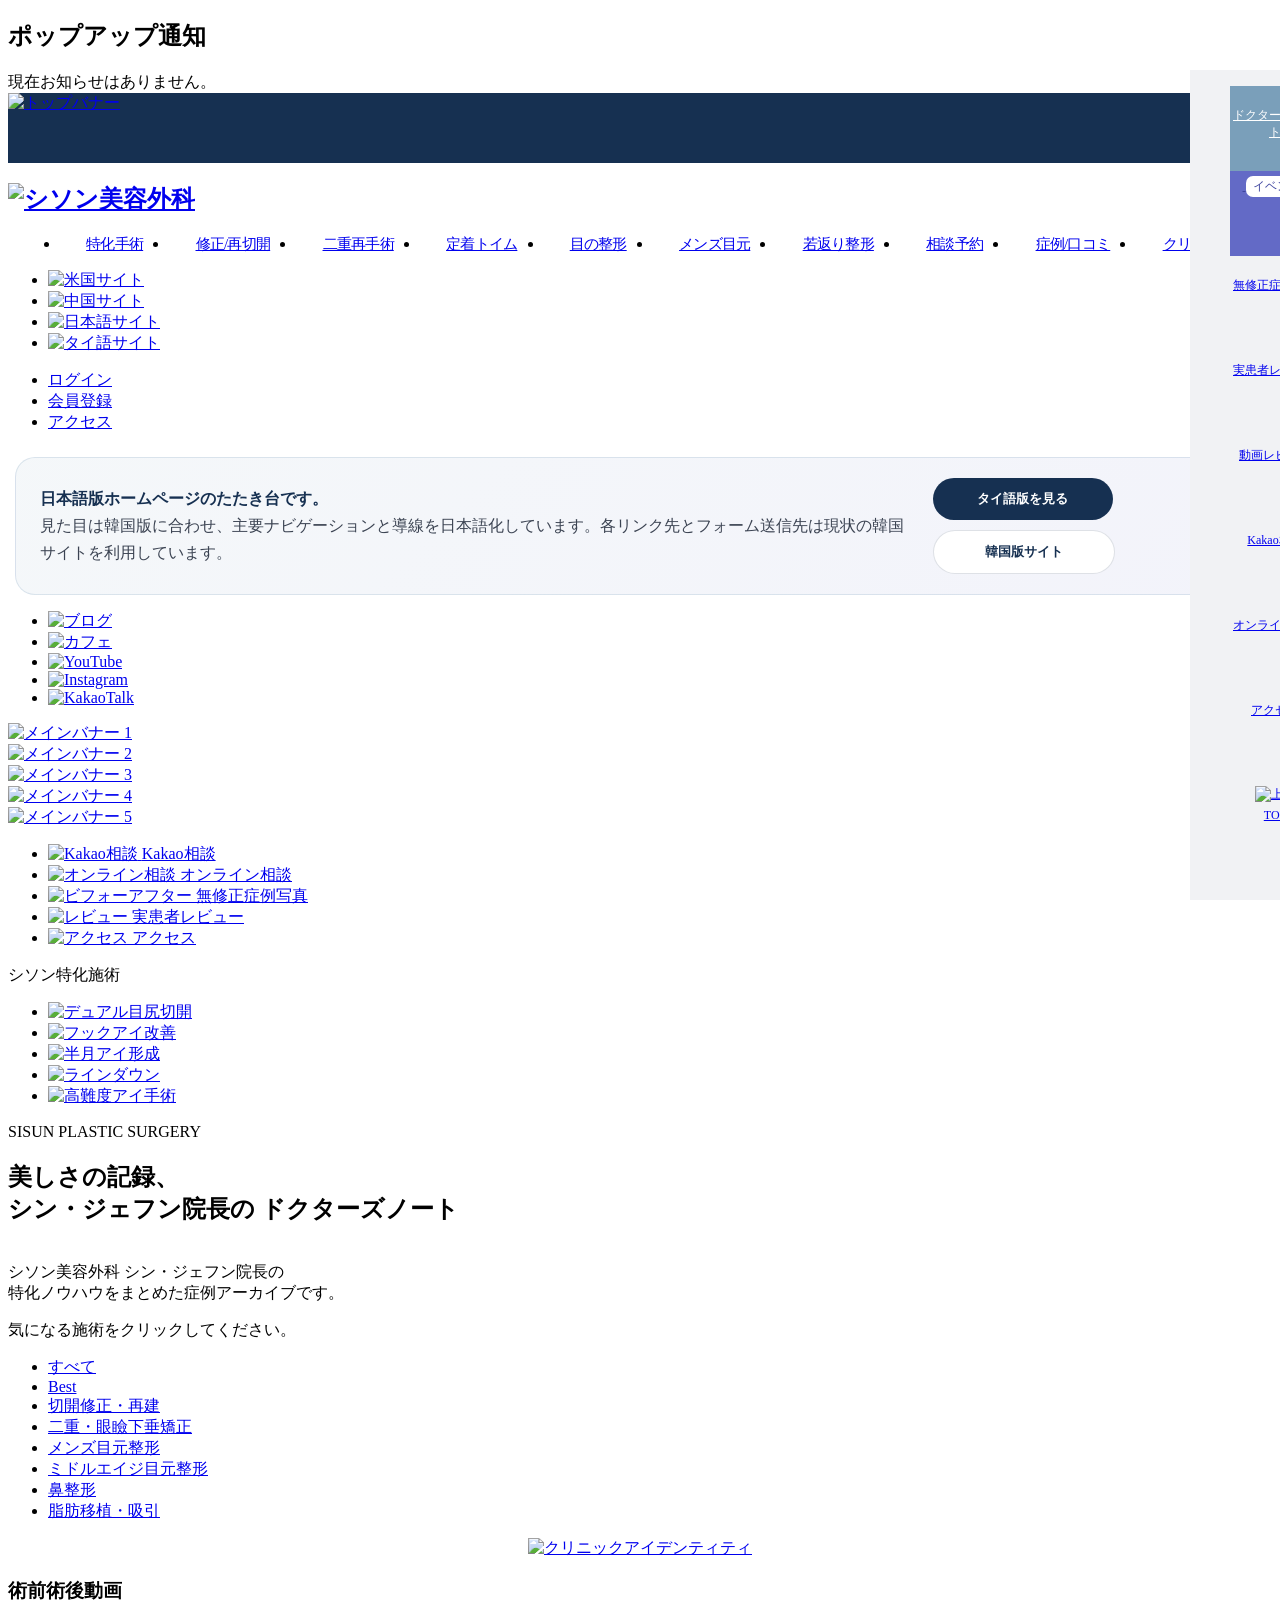
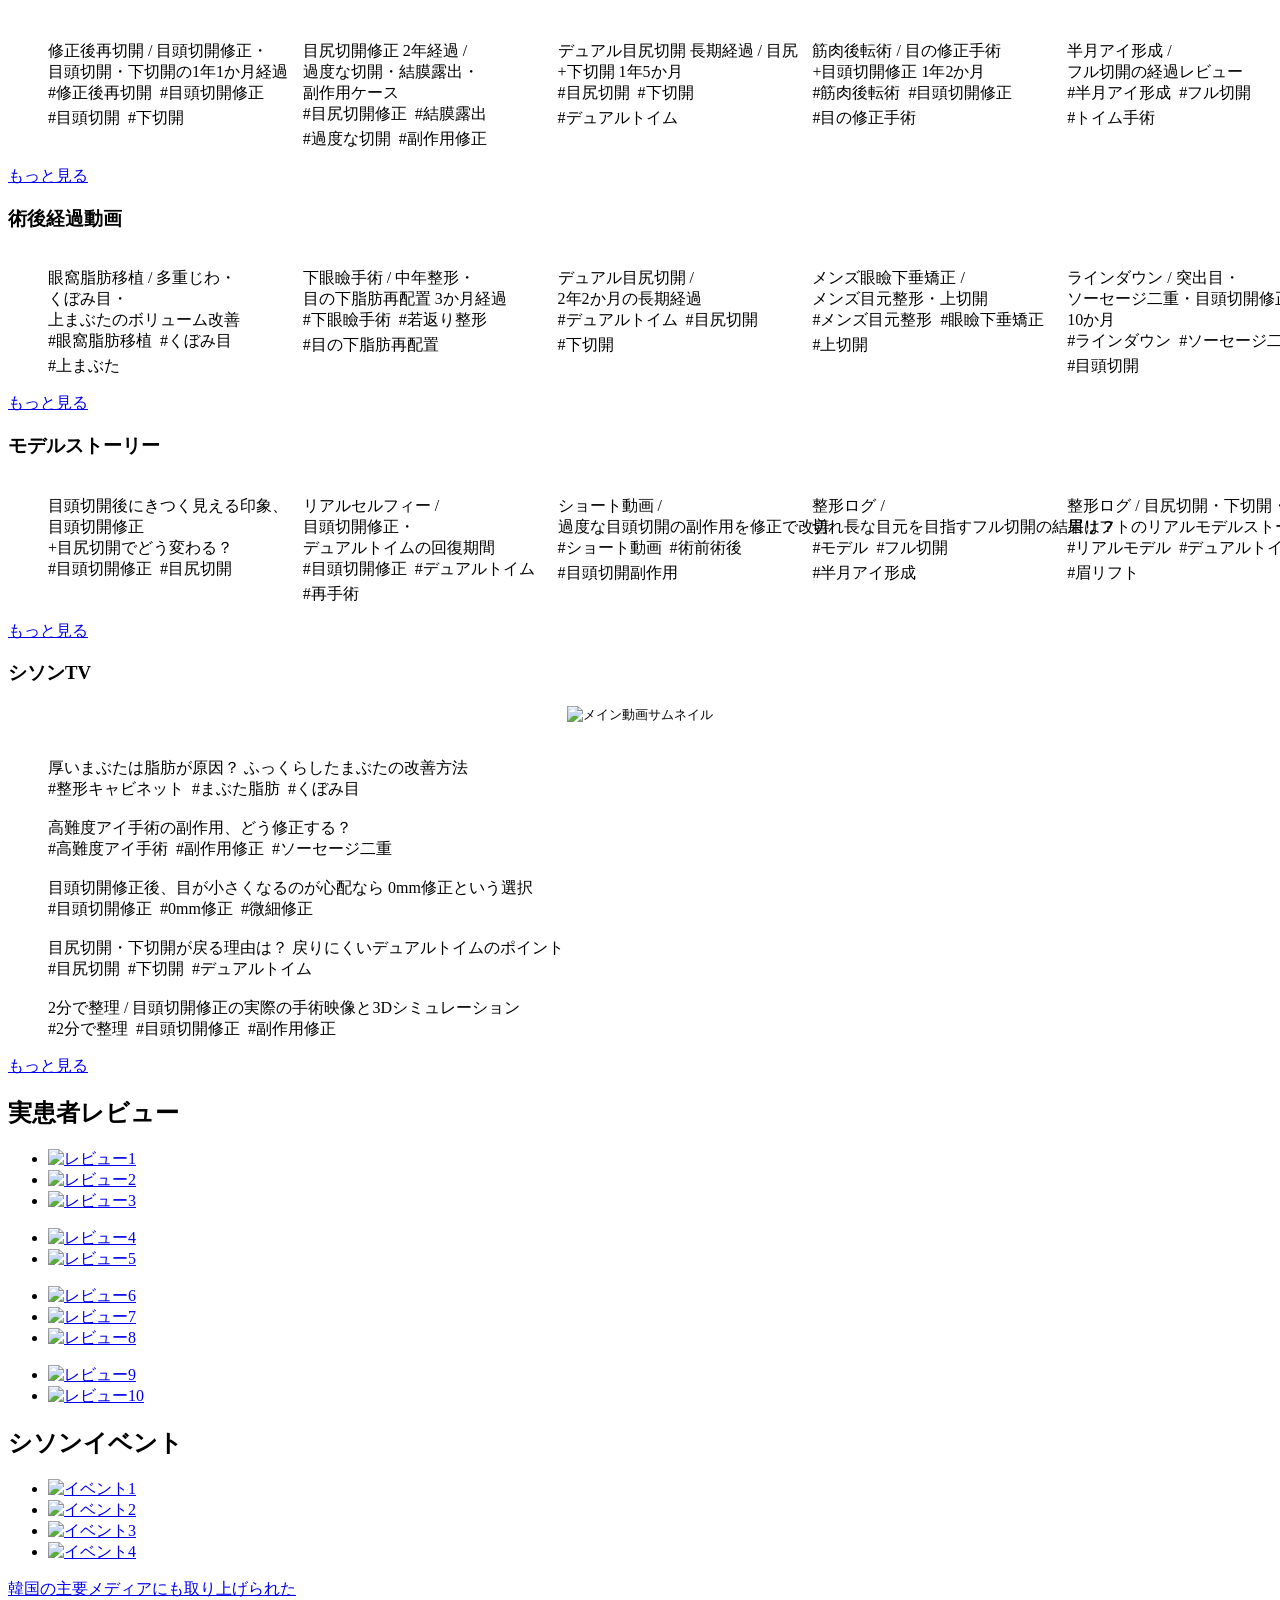
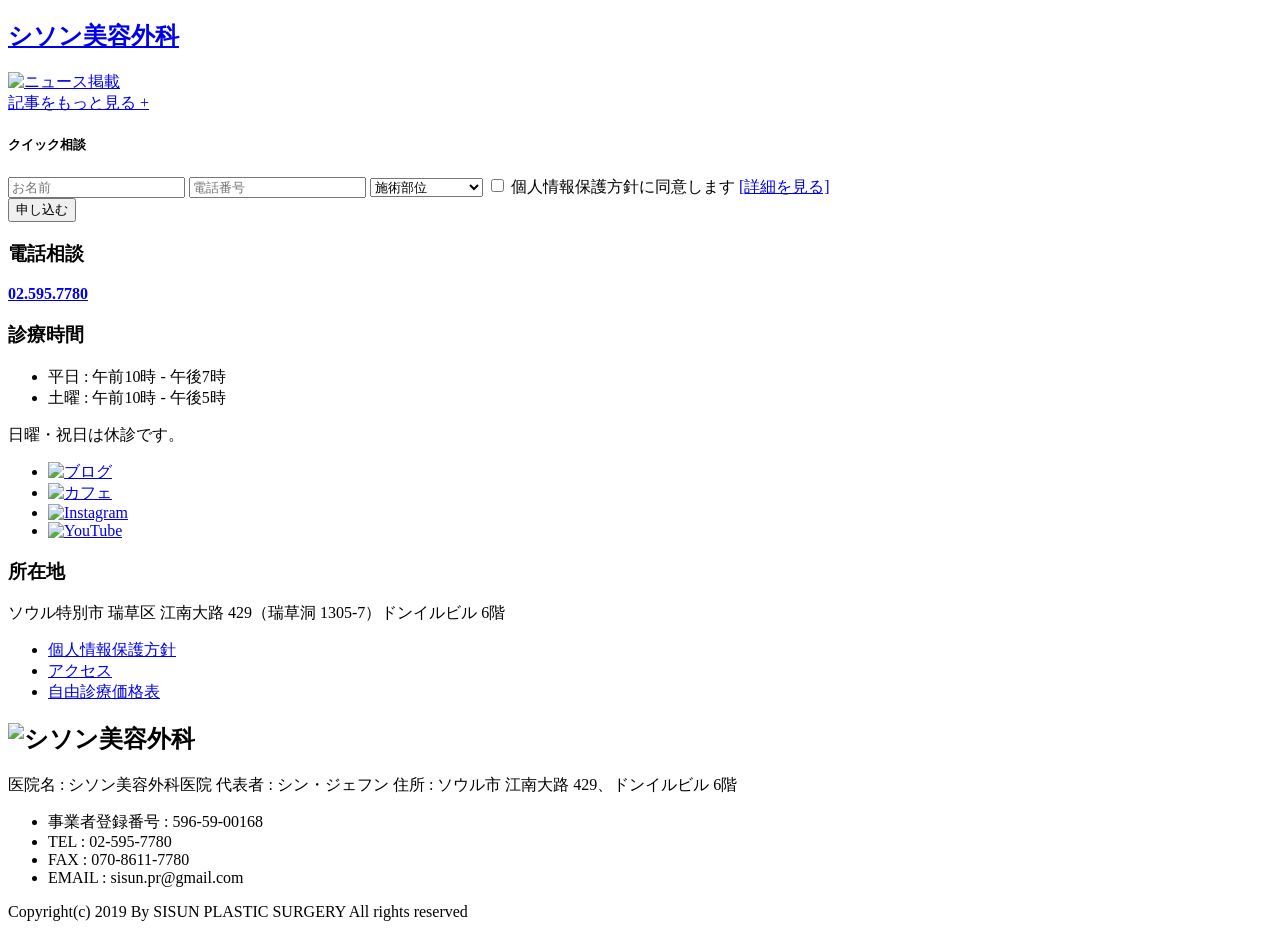
==== index-ja.html @ e55484e7 "feat: 韓国美容外科サイトの日本語・タイ語ローカライズ版を追加 ランディングページ、日本語版(index-ja.html)、タイ語版(index-th.html)を作成。 構成・デザインは韓国語オ" ====
<!doctype html>
<html lang="ja">
<head>
  <meta charset="utf-8">
  <meta http-equiv="X-UA-Compatible" content="IE=Edge">
  <meta name="viewport" content="width=device-width, initial-scale=1.0">
  <title>目の修正手術 シソン美容外科 | 日本語版</title>
  <meta name="description" content="口コミで選ばれる目元専門クリニック。目頭切開修正、目尻切開修正、長期維持トイム、目の修正手術まで、シン・ジェフン院長の高難度アイサージェリー。">
  <link rel="shortcut icon" href="https://sisunps.com/favicon/favicon.ico">
  <link rel="stylesheet" href="https://sisunps.com/theme/sisun_v1/css/reset.css?ver=170901">
  <link rel="stylesheet" href="https://sisunps.com/theme/sisun_v1/css/layout.css?ver=20260402215044">
  <link rel="stylesheet" href="https://sisunps.com/theme/sisun_v1/css/style.css?ver=20260402215044">
  <link rel="stylesheet" href="https://sisunps.com/theme/sisun_v1/css/pc.css?_=20210422">
  <link rel="stylesheet" href="https://unpkg.com/swiper/swiper-bundle.min.css?ver=220313">
  <link rel="stylesheet" href="https://sisunps.com/theme/sisun_v1/skin/latest/main_media_review/style.css?ver=220313">
  <link rel="stylesheet" href="https://sisunps.com/theme/sisun_v1/skin/latest/main_media_operation_progress/style.css?ver=220313">
  <link rel="stylesheet" href="https://sisunps.com/theme/sisun_v1/skin/latest/main_media_review_model/style.css?ver=220313">
  <link rel="stylesheet" href="https://sisunps.com/theme/sisun_v1/skin/latest/main_sisuntv/style.css?ver=220313">
  <link rel="stylesheet" href="https://sisunps.com/theme/sisun_v1/css/fonts.css?ver=170901">
  <link rel="stylesheet" href="https://sisunps.com/theme/sisun_v1/css/font-awesome.min.css?ver=170901">
  <link rel="stylesheet" href="https://sisunps.com/theme/sisun_v1/css/simple-line-icons.css?ver=170901">
  <link rel="stylesheet" href="https://sisunps.com/theme/sisun_v1/css/pe_icon_7_stroke.css">
  <link rel="stylesheet" href="https://sisunps.com/theme/sisun_v1/css/board.css?ver=20260402215044">
  <link rel="stylesheet" href="https://sisunps.com/theme/sisun_v1/css/default_shop.css?ver=220313">
  <link rel="stylesheet" href="https://sisunps.com/theme/sisun_v1/css/_reset.css?_=">
  <link rel="stylesheet" href="https://sisunps.com/theme/sisun_v1/css/_common.css?_=">
  <link rel="stylesheet" href="https://sisunps.com/theme/sisun_v1/mobile/css/_swiper.css?_=220313">
  <link rel="stylesheet" href="assets/localized-home.css">
</head>
<body data-validation-messages='{"name":"お名前を入力してください。","phone":"電話番号を入力してください。","phoneFormat":"電話番号は数字のみで入力してください。","category":"施術部位を選択してください。","privacy":"個人情報保護方針に同意してください。"}'>
  <div id="hd_pop">
    <h2>ポップアップ通知</h2>
    <span class="sound_only">現在お知らせはありません。</span>
  </div>

  <div id="wrap">
    <div id="top" style="position: relative; width: 100%; height: 70px;">
      <div class="top-banner-slick">
        <div class="img-box">
          <a href="https://sisunps.com/bbs/board.php?bo_table=DoctorsNote">
            <div style="background-color: #163051;">
              <img src="https://sisunps.com/theme/sisun_v1/img/top_banner_01.jpg" style="width: 1903px; height: 70px; object-fit: cover;" alt="トップバナー">
            </div>
          </a>
        </div>
      </div>
    </div>

    <header class="header">
      <nav>
        <h1 class="logo">
          <a href="https://sisunps.com">
            <img src="https://sisunps.com/theme/sisun_v1/css/img/logo.png" alt="シソン美容外科">
          </a>
        </h1>
        <div class="gnb">
          <ul>
            <li class="depth1-list">
              <a href="https://sisunps.com/v1/22/view_01.php">特化手術</a>
              <div class="depth2-wrap">
                <div class="depth2-container">
                  <ul class="sub-menu">
                    <li><a href="https://sisunps.com/v1/22/view_02.php">デュアル目尻切開<span>（目尻+下眼瞼）</span></a></li>
                    <li><a href="https://sisunps.com/v1/22/view_03.php">フックアイ改善<span>（目頭切開修正/再建）</span></a></li>
                    <li><a href="https://sisunps.com/v1/22/view_04.php">半月アイ形成<span>（フル切開）</span></a></li>
                    <li><a href="https://sisunps.com/v1/22/view_05.php">ラインダウン<span>（ダブルライン修正）</span></a></li>
                    <li><a href="https://sisunps.com/v1/15/view_09.php">高難度アイ手術</a></li>
                  </ul>
                  <div class="sub-menu-banner">
                    <a href="https://sisunps.com/bbs/board.php?bo_table=sisuntv">
                      <img src="https://sisunps.com/theme/sisun_v1/img/layout/category_banner_01.png?_=1724137482" style="max-width: 100%;" alt="">
                    </a>
                  </div>
                </div>
              </div>
            </li>
            <li class="depth1-list">
              <a href="https://sisunps.com/v1/21/view_01.php">修正/再切開</a>
              <div class="depth2-wrap">
                <div class="depth2-container">
                  <ul class="sub-menu">
                    <li><a href="https://sisunps.com/v1/21/view_02.php">目頭切開修正</a></li>
                    <li><a href="https://sisunps.com/v1/21/view_03.php">目尻切開修正</a></li>
                    <li><a href="https://sisunps.com/v1/21/view_05.php">修正後の再切開</a></li>
                  </ul>
                  <div class="sub-menu-banner">
                    <a href="https://sisunps.com/bbs/board.php?bo_table=sisuntv">
                      <img src="https://sisunps.com/theme/sisun_v1/img/layout/category_banner_02.png?_=1724137475" style="max-width: 100%;" alt="">
                    </a>
                  </div>
                </div>
              </div>
            </li>
            <li class="depth1-list">
              <a href="https://sisunps.com/v1/15/view_01.php">二重再手術</a>
              <div class="depth2-wrap">
                <div class="depth2-container">
                  <ul class="sub-menu">
                    <li><a href="https://sisunps.com/v1/15/view_02.php">高すぎる二重<span>（ソーセージアイ）</span></a></li>
                    <li><a href="https://sisunps.com/v1/15/view_07.php">重なった二重</a></li>
                    <li><a href="https://sisunps.com/v1/15/view_10.php">突出目/くぼみ目</a></li>
                    <li><a href="https://sisunps.com/v1/15/view_06.php">左右差のある二重<span>（左右非対称）</span></a></li>
                    <li><a href="https://sisunps.com/v1/15/view_11.php">上まぶた脂肪移植</a></li>
                    <li><a href="https://sisunps.com/v1/15/view_04.php">不自然な二重</a></li>
                    <li><a href="https://sisunps.com/v1/15/view_08.php">眠たそうな目</a></li>
                    <li><a href="https://sisunps.com/v1/15/view_03.php">低い二重ライン<span>（細いライン）</span></a></li>
                    <li><a href="https://sisunps.com/v1/15/view_05.php">取れた二重</a></li>
                  </ul>
                  <div class="sub-menu-banner">
                    <a href="https://sisunps.com/bbs/board.php?bo_table=sisuntv">
                      <img src="https://sisunps.com/theme/sisun_v1/img/layout/category_banner_03.png?_=1724137469" style="max-width: 100%;" alt="">
                    </a>
                  </div>
                </div>
              </div>
            </li>
            <li class="depth1-list">
              <a href="https://sisunps.com/v1/16/view_01.php">定着トイム</a>
              <div class="depth2-wrap">
                <div class="depth2-container">
                  <ul class="sub-menu">
                    <li><a href="https://sisunps.com/v1/16/view_02.php">長期維持 目頭切開</a></li>
                    <li><a href="https://sisunps.com/v1/16/view_03.php">長期維持 上切開</a></li>
                    <li><a href="https://sisunps.com/v1/16/view_04.php">長期維持 目尻切開</a></li>
                    <li><a href="https://sisunps.com/v1/16/view_05.php">長期維持 下切開</a></li>
                  </ul>
                  <div class="sub-menu-banner">
                    <a href="https://sisunps.com/bbs/board.php?bo_table=sisuntv">
                      <img src="https://sisunps.com/theme/sisun_v1/img/layout/category_banner_04.png?_=1724137463" style="max-width: 100%;" alt="">
                    </a>
                  </div>
                </div>
              </div>
            </li>
            <li class="depth1-list">
              <a href="https://sisunps.com/v1/17/view_01.php">目の整形</a>
              <div class="depth2-wrap">
                <div class="depth2-container">
                  <ul class="sub-menu">
                    <li><a href="https://sisunps.com/v1/17/view_03.php">切開法二重</a></li>
                    <li><a href="https://sisunps.com/v1/17/view_05.php">切開 眼瞼下垂矯正</a></li>
                    <li><a href="https://sisunps.com/v1/17/view_02.php">自然癒着 埋没法二重</a></li>
                    <li><a href="https://sisunps.com/v1/17/view_04.php">非切開 眼瞼下垂矯正</a></li>
                    <li><a href="https://sisunps.com/v1/17/view_06.php">目の下脂肪再配置<span>（クマ改善）</span></a></li>
                  </ul>
                  <div class="sub-menu-banner">
                    <a href="https://sisunps.com/bbs/board.php?bo_table=sisuntv">
                      <img src="https://sisunps.com/theme/sisun_v1/img/layout/category_banner_05.png?_=1724137452" style="max-width: 100%;" alt="">
                    </a>
                  </div>
                </div>
              </div>
            </li>
            <li class="depth1-list">
              <a href="https://sisunps.com/v1/18/view_01.php">メンズ目元</a>
              <div class="depth2-wrap">
                <div class="depth2-container">
                  <ul class="sub-menu">
                    <li><a href="https://sisunps.com/v1/18/view_02.php">メンズ二重<span>（眼瞼下垂矯正）</span></a></li>
                    <li><a href="https://sisunps.com/v1/18/view_04.php">長期維持トイム</a></li>
                  </ul>
                  <div class="sub-menu-banner">
                    <a href="https://sisunps.com/bbs/board.php?bo_table=sisuntv">
                      <img src="https://sisunps.com/theme/sisun_v1/img/layout/category_banner_06.png?_=1724137446" style="max-width: 100%;" alt="">
                    </a>
                  </div>
                </div>
              </div>
            </li>
            <li class="depth1-list">
              <a href="https://sisunps.com/v1/23/view_01.php">若返り整形</a>
              <div class="depth2-wrap">
                <div class="depth2-container">
                  <ul class="sub-menu">
                    <li><a href="https://sisunps.com/v1/19/view_01.php">額リフト</a></li>
                    <li><a href="https://sisunps.com/v1/17/view_09.php">眉下リフト</a></li>
                    <li><a href="https://sisunps.com/v1/17/view_07.php">上眼瞼手術</a></li>
                    <li><a href="https://sisunps.com/v1/17/view_08.php">下眼瞼手術</a></li>
                    <li><a href="https://sisunps.com/v1/20/view_01.php">顔脂肪移植</a></li>
                    <li><a href="https://sisunps.com/v1/20/view_03.php">顔脂肪吸引+糸リフト</a></li>
                  </ul>
                  <div class="sub-menu-banner">
                    <a href="https://sisunps.com/bbs/board.php?bo_table=sisuntv">
                      <img src="https://sisunps.com/theme/sisun_v1/img/layout/category_banner_07.png?_=1724137436" style="max-width: 100%;" alt="">
                    </a>
                  </div>
                </div>
              </div>
            </li>
            <li class="depth1-list">
              <a href="https://sisunps.com/bbs/board.php?bo_table=online&amp;top=10&amp;sub=1">相談予約</a>
              <div class="depth2-wrap">
                <div class="depth2-container">
                  <ul class="sub-menu">
                    <li><a href="https://sisunps.com/bbs/board.php?bo_table=online&amp;top=10&amp;sub=1">オンライン相談</a></li>
                    <li><a href="https://sisunps.com/page/sub9_4.php?top=10&amp;sub=4">カカオ相談</a></li>
                    <li><a href="https://sisunps.com/event/index.php">イベント</a></li>
                    <li><a href="https://sisunps.com/bbs/write.php?bo_table=voc">ご意見・ご要望</a></li>
                  </ul>
                  <div class="sub-menu-banner">
                    <a href="https://sisunps.com/bbs/board.php?bo_table=sisuntv">
                      <img src="https://sisunps.com/theme/sisun_v1/img/layout/category_banner_08.png?_=1724137429" style="max-width: 100%;" alt="">
                    </a>
                  </div>
                </div>
              </div>
            </li>
            <li class="depth1-list">
              <a href="https://sisunps.com/bbs/board.php?bo_table=before">症例/口コミ</a>
              <div class="depth2-wrap">
                <div class="depth2-container">
                  <ul class="sub-menu">
                    <li><a href="https://sisunps.com/bbs/board.php?bo_table=before">無修正ビフォーアフター</a></li>
                    <li><a href="https://sisunps.com/bbs/board.php?bo_table=sisuntv">シソンTV</a></li>
                    <li><a href="https://sisunps.com/bbs/board.php?bo_table=media_review">リアル動画レビュー</a></li>
                    <li><a href="https://sisunps.com/bbs/board.php?bo_table=review">実患者レビュー</a></li>
                  </ul>
                  <div class="sub-menu-banner">
                    <a href="https://sisunps.com/bbs/board.php?bo_table=sisuntv">
                      <img src="https://sisunps.com/theme/sisun_v1/img/layout/category_banner_09.png?_=1724137420" style="max-width: 100%;" alt="">
                    </a>
                  </div>
                </div>
              </div>
            </li>
            <li class="depth1-list">
              <a href="https://sisunps.com/v1/12/view_06.php">クリニック</a>
              <div class="depth2-wrap">
                <div class="depth2-container">
                  <ul class="sub-menu">
                    <li><a href="https://sisunps.com/bbs/board.php?bo_table=DoctorsNote">Doctor's Note</a></li>
                    <li><a href="https://sisunps.com/v1/12/view_06.php">シソンの評判</a></li>
                    <li><a href="https://sisunps.com/v1/12/view_02.php">医療チーム紹介</a></li>
                    <li><a href="https://sisunps.com/v1/12/view_03.php">院内ツアー</a></li>
                    <li><a href="https://sisunps.com/sisun_information.php">診療案内・アクセス</a></li>
                    <li><a href="https://sisunps.com/bbs/board.php?bo_table=media">メディア掲載</a></li>
                    <li><a href="https://sisunps.com/bbs/board.php?bo_table=notice">お知らせ</a></li>
                    <li><a href="https://sisunps.com/v1/12/view_08.php">術前術後の注意事項</a></li>
                  </ul>
                  <div class="sub-menu-banner">
                    <a href="https://sisunps.com/bbs/board.php?bo_table=sisuntv">
                      <img src="https://sisunps.com/theme/sisun_v1/img/layout/category_banner_10.png?_=1724137398" style="max-width: 100%;" alt="">
                    </a>
                  </div>
                </div>
              </div>
            </li>
          </ul>
        </div>
      </nav>
      <div class="head-util">
        <ul class="overseas">
          <li><a href="https://sisunps.com/v1/overseas/us/index.php" target="_blank" rel="noreferrer"><img src="https://sisunps.com/theme/sisun_v1/img/v1/ic_usa.jpg" alt="米国サイト"></a></li>
          <li><a href="https://sisunps.com/v1/overseas/cn/index.php" target="_blank" rel="noreferrer"><img src="https://sisunps.com/theme/sisun_v1/img/v1/ic_china.jpg" alt="中国サイト"></a></li>
          <li><a href="index-ja.html"><img src="https://sisunps.com/theme/sisun_v1/img/v1/ic_japan.jpg" alt="日本語サイト"></a></li>
          <li><a href="index-th.html"><img src="https://sisunps.com/theme/sisun_v1/img/v1/ic_thailand.jpg" alt="タイ語サイト"></a></li>
        </ul>
        <ul>
          <li><a href="https://sisunps.com/bbs/login.php?url=https://sisunps.com/">ログイン</a></li>
          <li><a href="https://sisunps.com/bbs/register.php">会員登録</a></li>
          <li><a href="https://sisunps.com/sisun_information.php">アクセス</a></li>
        </ul>
      </div>
    </header>

    <div class="localized-note">
      <div class="inner">
        <p><strong>日本語版ホームページのたたき台です。</strong><br>見た目は韓国版に合わせ、主要ナビゲーションと導線を日本語化しています。各リンク先とフォーム送信先は現状の韓国サイトを利用しています。</p>
        <div class="actions">
          <a class="primary" href="index-th.html">タイ語版を見る</a>
          <a class="secondary" href="https://sisunps.com" target="_blank" rel="noreferrer">韓国版サイト</a>
        </div>
      </div>
    </div>

    <div id="leftQuickMenu">
      <ul>
        <li><a href="https://blog.naver.com/magichand32" target="_blank" rel="noreferrer"><img src="https://sisunps.com/theme/sisun_v1/img/lf_quick_blog.png" alt="ブログ"></a></li>
        <li><a href="https://cafe.naver.com/zzzsq123" target="_blank" rel="noreferrer"><img src="https://sisunps.com/theme/sisun_v1/img/lf_quick_cafe.png" alt="カフェ"></a></li>
        <li><a href="https://www.youtube.com/channel/UCun0uaylZmpncSEMB--i75Q" target="_blank" rel="noreferrer"><img src="https://sisunps.com/theme/sisun_v1/img/lf_quick_youtube.png" alt="YouTube"></a></li>
        <li><a href="https://www.instagram.com/sisunps/" target="_blank" rel="noreferrer"><img src="https://sisunps.com/theme/sisun_v1/img/lf_quick_insta.png" alt="Instagram"></a></li>
        <li><a href="http://pf.kakao.com/_YwPFu" target="_blank" rel="noreferrer"><img src="https://sisunps.com/theme/sisun_v1/img/lf_quick_kakao.png" alt="KakaoTalk"></a></li>
      </ul>
    </div>

    <div id="contents">
      <div id="container">
        <div class="wrap" id="main-wrap">
          <div class="container">
            <div class="hero-slick-items">
              <div class="img-box"><a href="https://sisunps.com/l/dual300.php"><div><img src="https://sisunps.com/theme/sisun_v1/img/main/main_09.jpg?_=1616562964" alt="メインバナー 1"></div></a></div>
              <div class="img-box"><a href="https://sisunps.com/v1/12/view_06.php"><div><img src="https://sisunps.com/theme/sisun_v1/img/main/main_01.jpg?_=1616562964" alt="メインバナー 2"></div></a></div>
              <div class="img-box"><a href="https://sisunps.com/v1/22/view_01.php"><div><img src="https://sisunps.com/theme/sisun_v1/img/main/main_02-1.jpg?_=1616562964" alt="メインバナー 3"></div></a></div>
              <div class="img-box"><a href="https://sisunps.com/v1/15/view_01.php"><div><img src="https://sisunps.com/theme/sisun_v1/img/main/main_06.jpg?_=1616562964" alt="メインバナー 4"></div></a></div>
              <div class="img-box"><a href="https://sisunps.com/bbs/board.php?bo_table=before"><div><img src="https://sisunps.com/theme/sisun_v1/img/main/main_05.jpg?_=1616562964" alt="メインバナー 5"></div></a></div>
            </div>

            <nav class="nav-bar">
              <ul class="nav-bar-items">
                <li class="nav-bar-item">
                  <a href="https://pf.kakao.com/_YwPFu/chat" target="_blank" rel="noreferrer">
                    <span class="nav-bar-icon"><img src="https://sisunps.com/theme/sisun_v1/img/icon/main-ic-01.png" class="nav-icon-img" alt="Kakao相談"></span>
                    <span class="nav-bar-txt">Kakao相談</span>
                  </a>
                </li>
                <li class="nav-bar-item">
                  <a href="https://sisunps.com/bbs/board.php?bo_table=online">
                    <span class="nav-bar-icon"><img src="https://sisunps.com/theme/sisun_v1/img/icon/main-ic-02.png" class="nav-icon-img" alt="オンライン相談"></span>
                    <span class="nav-bar-txt">オンライン相談</span>
                  </a>
                </li>
                <li class="nav-bar-item">
                  <a href="https://sisunps.com/bbs/board.php?bo_table=before">
                    <span class="nav-bar-icon"><img src="https://sisunps.com/theme/sisun_v1/img/icon/main-ic-03.png" class="nav-icon-img" alt="ビフォーアフター"></span>
                    <span class="nav-bar-txt">無修正症例写真</span>
                  </a>
                </li>
                <li class="nav-bar-item">
                  <a href="https://sisunps.com/bbs/board.php?bo_table=review">
                    <span class="nav-bar-icon"><img src="https://sisunps.com/theme/sisun_v1/img/icon/main-ic-04.png" class="nav-icon-img" alt="レビュー"></span>
                    <span class="nav-bar-txt">実患者レビュー</span>
                  </a>
                </li>
                <li class="nav-bar-item">
                  <a href="https://sisunps.com/sisun_information.php">
                    <span class="nav-bar-icon"><img src="https://sisunps.com/theme/sisun_v1/img/icon/main-ic-05.png" class="nav-icon-img" alt="アクセス"></span>
                    <span class="nav-bar-txt">アクセス</span>
                  </a>
                </li>
              </ul>
            </nav>

            <section class="special-section">
              <div class="special-container">
                <div class="title">シソン特化施術</div>
                <div class="special-contents">
                  <ul class="special-items">
                    <li class="special-item"><a href="https://sisunps.com/v1/22/view_02.php"><img src="https://sisunps.com/theme/sisun_v1/img/main/main-special-01.jpg" alt="デュアル目尻切開"></a></li>
                    <li class="special-item"><a href="https://sisunps.com/v1/22/view_03.php"><img src="https://sisunps.com/theme/sisun_v1/img/main/main-special-02.jpg" alt="フックアイ改善"></a></li>
                    <li class="special-item"><a href="https://sisunps.com/v1/22/view_04.php"><img src="https://sisunps.com/theme/sisun_v1/img/main/main-special-03.jpg" alt="半月アイ形成"></a></li>
                    <li class="special-item"><a href="https://sisunps.com/v1/22/view_05.php"><img src="https://sisunps.com/theme/sisun_v1/img/main/main-special-04.jpg" alt="ラインダウン"></a></li>
                    <li class="special-item"><a href="https://sisunps.com/v1/15/view_09.php"><img src="https://sisunps.com/theme/sisun_v1/img/main/main-special-05.jpg" alt="高難度アイ手術"></a></li>
                  </ul>
                </div>
              </div>
            </section>

            <section class="doctor-section">
              <div class="doctor-container" onclick="location.href='https://sisunps.com/bbs/board.php?bo_table=DoctorsNote';">
                <div class="doctor-items">
                  <div class="doctor-item">
                    <span class="doctor-sub-title">SISUN PLASTIC SURGERY</span>
                    <h2 class="doctor-title">美しさの記録、<br>シン・ジェフン院長の <span class="color">ドクターズノート</span></h2>
                    <p class="doctor-desc">
                      <br>
                      <span>シソン美容外科 シン・ジェフン院長の</span><br>
                      <span>特化ノウハウをまとめた症例アーカイブです。</span>
                    </p>
                  </div>
                  <div class="doctor-item doctor-item-link">
                    <span class="link-desc">気になる施術をクリックしてください。</span>
                    <div class="surgery-link">
                      <ul class="surgery-link-items">
                        <li class="surgery-link-item"><a href="https://sisunps.com/bbs/board.php?bo_table=DoctorsNote">すべて</a></li>
                        <li class="surgery-link-item best"><a href="https://sisunps.com/bbs/board.php?bo_table=DoctorsNote&amp;sca=best">Best</a></li>
                        <li class="surgery-link-item"><a href="https://sisunps.com/bbs/board.php?bo_table=DoctorsNote&amp;sca=트임복원%26재건">切開修正・再建</a></li>
                        <li class="surgery-link-item"><a href="https://sisunps.com/bbs/board.php?bo_table=DoctorsNote&amp;sca=쌍꺼풀%26눈매교정">二重・眼瞼下垂矯正</a></li>
                        <li class="surgery-link-item"><a href="https://sisunps.com/bbs/board.php?bo_table=DoctorsNote&amp;sca=남자눈성형">メンズ目元整形</a></li>
                        <li class="surgery-link-item"><a href="https://sisunps.com/bbs/board.php?bo_table=DoctorsNote&amp;sca=중년눈성형">ミドルエイジ目元整形</a></li>
                        <li class="surgery-link-item"><a href="https://sisunps.com/bbs/board.php?bo_table=DoctorsNote&amp;sca=코성형">鼻整形</a></li>
                        <li class="surgery-link-item"><a href="https://sisunps.com/bbs/board.php?bo_table=DoctorsNote&amp;sca=지방이식%26흡입">脂肪移植・吸引</a></li>
                      </ul>
                    </div>
                  </div>
                </div>
              </div>
            </section>

            <a href="https://sisunps.com/v1/12/view_02.php?position=book" style="display: flex; justify-content: center;">
              <img src="https://sisunps.com/theme/sisun_v1/img/sisun_identity-1.jpg" alt="クリニックアイデンティティ">
            </a>

            <section id="main-media-review-real">
              <div class="container">
                <h3>術前術後動画</h3>
                <div class="swiper-container">
                  <ul class="swiper-wrapper">
                    <li class="swiper-slide" data-video-id="SWHucu4y_B8">
                      <div class="thumb"><img src="https://sisunps.com/data/file/media_review/thumb-3731508099_9uQFUHkT_bb5e068163a519e0e1372aab3e76a4043018981f_252x142.jpg" alt=""></div>
                      <div class="subject">修正後再切開 / 目頭切開修正・目頭切開・下切開の1年1か月経過</div>
                      <div class="hashtag"><span>#修正後再切開</span><span>#目頭切開修正</span><span>#目頭切開</span><span>#下切開</span></div>
                    </li>
                    <li class="swiper-slide" data-video-id="G6G_cX5PDQw">
                      <div class="thumb"><img src="https://sisunps.com/data/file/media_review/thumb-3731508099_xRE9krqo_777f507eea85d65797c2ac61a5129900b468dae8_252x142.jpg" alt=""></div>
                      <div class="subject">目尻切開修正 2年経過 / 過度な切開・結膜露出・副作用ケース</div>
                      <div class="hashtag"><span>#目尻切開修正</span><span>#結膜露出</span><span>#過度な切開</span><span>#副作用修正</span></div>
                    </li>
                    <li class="swiper-slide" data-video-id="Vu15DACgSSk">
                      <div class="thumb"><img src="https://sisunps.com/data/file/media_review/thumb-3731508099_TnJ2hSHW_8404a7005b7b44654767bde066b0190e04503857_252x142.jpg" alt=""></div>
                      <div class="subject">デュアル目尻切開 長期経過 / 目尻+下切開 1年5か月</div>
                      <div class="hashtag"><span>#目尻切開</span><span>#下切開</span><span>#デュアルトイム</span></div>
                    </li>
                    <li class="swiper-slide" data-video-id="3WzVdOJo9AA">
                      <div class="thumb"><img src="https://sisunps.com/data/file/media_review/thumb-3731508099_q25CXsFp_ef5432c1a7c529e0d9e1df898929e6a94f397c0d_252x142.jpg" alt=""></div>
                      <div class="subject">筋肉後転術 / 目の修正手術+目頭切開修正 1年2か月</div>
                      <div class="hashtag"><span>#筋肉後転術</span><span>#目頭切開修正</span><span>#目の修正手術</span></div>
                    </li>
                    <li class="swiper-slide" data-video-id="XBgs9YF94Sg">
                      <div class="thumb"><img src="https://sisunps.com/data/file/media_review/thumb-3731508099_Yg5yLQ7K_65d99246f29ec2a31d23a4ee67958be639a30629_252x142.jpg" alt=""></div>
                      <div class="subject">半月アイ形成 / フル切開の経過レビュー</div>
                      <div class="hashtag"><span>#半月アイ形成</span><span>#フル切開</span><span>#トイム手術</span></div>
                    </li>
                  </ul>
                </div>
                <div class="navigation-wrapper">
                  <div class="swiper-nav-btn swiper-prev-btn"><i class="xi-angle-left"></i></div>
                  <div class="swiper-nav-btn swiper-next-btn"><i class="xi-angle-right"></i></div>
                </div>
                <a href="https://sisunps.com/bbs/board.php?bo_table=media_review" class="more-btn"><i class="xi-plus"></i> もっと見る</a>
              </div>
            </section>

            <section id="media-operation-progress">
              <div class="container">
                <h3>術後経過動画</h3>
                <div class="swiper-container">
                  <ul class="swiper-wrapper">
                    <li class="swiper-slide" data-video-id="hWM_mdlMVXQ">
                      <div class="thumb" data-open-login="true"><img src="https://sisunps.com/data/file/media_review/thumb-3731508099_uNOEwCyD_8504abe6ad4cb728107cc376fcb2fedc6b14e416_252x142.jpg" alt=""></div>
                      <div class="subject">眼窩脂肪移植 / 多重じわ・くぼみ目・上まぶたのボリューム改善</div>
                      <div class="hashtag"><span>#眼窩脂肪移植</span><span>#くぼみ目</span><span>#上まぶた</span></div>
                    </li>
                    <li class="swiper-slide" data-video-id="n3z7JcooZEg">
                      <div class="thumb" data-open-login="true"><img src="https://sisunps.com/data/file/media_review/thumb-3731508099_0hS9PwJe_8085d8161ccff42a45ccbc15e907e214d07dbfb3_252x142.jpg" alt=""></div>
                      <div class="subject">下眼瞼手術 / 中年整形・目の下脂肪再配置 3か月経過</div>
                      <div class="hashtag"><span>#下眼瞼手術</span><span>#若返り整形</span><span>#目の下脂肪再配置</span></div>
                    </li>
                    <li class="swiper-slide" data-video-id="cu0g8mwx9vg">
                      <div class="thumb" data-open-login="true"><img src="https://sisunps.com/data/file/media_review/thumb-3731508099_nLCoie8c_7cdcdd34aaaf5193aed206b5e2b6ef8db92e6d75_252x142.jpg" alt=""></div>
                      <div class="subject">デュアル目尻切開 / 2年2か月の長期経過</div>
                      <div class="hashtag"><span>#デュアルトイム</span><span>#目尻切開</span><span>#下切開</span></div>
                    </li>
                    <li class="swiper-slide" data-video-id="BUKpxy2Vm_c">
                      <div class="thumb" data-open-login="true"><img src="https://sisunps.com/data/file/media_review/thumb-3731508099_liESHjrU_a60b602fbdef408b5871e4853572aa8e142b4093_252x142.jpg" alt=""></div>
                      <div class="subject">メンズ眼瞼下垂矯正 / メンズ目元整形・上切開</div>
                      <div class="hashtag"><span>#メンズ目元整形</span><span>#眼瞼下垂矯正</span><span>#上切開</span></div>
                    </li>
                    <li class="swiper-slide" data-video-id="EgLioKjri0o">
                      <div class="thumb" data-open-login="true"><img src="https://sisunps.com/data/file/media_review/thumb-3731508099_karZM8B7_e88742c2a774a8ad2072e852d57e96c10cd2c1e6_252x142.jpg" alt=""></div>
                      <div class="subject">ラインダウン / 突出目・ソーセージ二重・目頭切開修正 10か月</div>
                      <div class="hashtag"><span>#ラインダウン</span><span>#ソーセージ二重</span><span>#目頭切開</span></div>
                    </li>
                  </ul>
                </div>
                <div class="navigation-wrapper">
                  <div class="swiper-nav-btn swiper-prev-btn"><i class="xi-angle-left"></i></div>
                  <div class="swiper-nav-btn swiper-next-btn"><i class="xi-angle-right"></i></div>
                </div>
                <a href="https://sisunps.com/bbs/board.php?bo_table=media_review" class="more-btn"><i class="xi-plus"></i> もっと見る</a>
              </div>
            </section>

            <section id="main-media-review-model">
              <div class="container">
                <h3>モデルストーリー</h3>
                <div class="swiper-container">
                  <ul class="swiper-wrapper">
                    <li class="swiper-slide">
                      <div class="thumb" data-open-login="true"><img src="https://sisunps.com/data/file/media_review/thumb-3731508099_J01OlDWo_bf7ec4c7549c2480a0d139bc390e97babb9c96f3_252x142.jpg" alt=""></div>
                      <div class="subject">目頭切開後にきつく見える印象、目頭切開修正+目尻切開でどう変わる？</div>
                      <div class="hashtag"><span>#目頭切開修正</span><span>#目尻切開</span></div>
                    </li>
                    <li class="swiper-slide">
                      <div class="thumb" data-open-login="true"><img src="https://sisunps.com/data/file/media_review/thumb-3731508099_QHJb4YWm_936c5c95403631dcbabd297ff895716123da6373_252x142.jpg" alt=""></div>
                      <div class="subject">リアルセルフィー / 目頭切開修正・デュアルトイムの回復期間</div>
                      <div class="hashtag"><span>#目頭切開修正</span><span>#デュアルトイム</span><span>#再手術</span></div>
                    </li>
                    <li class="swiper-slide">
                      <div class="thumb" data-open-login="true"><img src="https://sisunps.com/data/file/media_review/thumb-3731508099_iO38GjNp_f2e4afdb8de25cbced6a32759a2f0a947200d2ae_252x142.jpg" alt=""></div>
                      <div class="subject">ショート動画 / 過度な目頭切開の副作用を修正で改善</div>
                      <div class="hashtag"><span>#ショート動画</span><span>#術前術後</span><span>#目頭切開副作用</span></div>
                    </li>
                    <li class="swiper-slide">
                      <div class="thumb" data-open-login="true"><img src="https://sisunps.com/data/file/media_review/thumb-3731508099_M36J2voh_eb56cf1592fd9fa39096c7c6f2fde792cdc90aab_252x142.jpg" alt=""></div>
                      <div class="subject">整形ログ / 切れ長な目元を目指すフル切開の結果は？</div>
                      <div class="hashtag"><span>#モデル</span><span>#フル切開</span><span>#半月アイ形成</span></div>
                    </li>
                    <li class="swiper-slide">
                      <div class="thumb" data-open-login="true"><img src="https://sisunps.com/data/file/media_review/thumb-3731508099_z0Eei7D6_1d332d8d474b9dc1f8b3867c4a944cf704b64252_252x142.jpg" alt=""></div>
                      <div class="subject">整形ログ / 目尻切開・下切開・眉リフトのリアルモデルストーリー</div>
                      <div class="hashtag"><span>#リアルモデル</span><span>#デュアルトイム</span><span>#眉リフト</span></div>
                    </li>
                  </ul>
                </div>
                <div class="navigation-wrapper">
                  <div class="swiper-nav-btn swiper-prev-btn"><i class="xi-angle-left"></i></div>
                  <div class="swiper-nav-btn swiper-next-btn"><i class="xi-angle-right"></i></div>
                </div>
                <a href="https://sisunps.com/bbs/board.php?bo_table=media_review" class="more-btn"><i class="xi-plus"></i> もっと見る</a>
              </div>
            </section>

            <section id="main-sisuntv">
              <div class="container">
                <h3>シソンTV</h3>
                <div class="video-player">
                  <button class="video_img" type="button" aria-label="ログインして再生">
                    <img src="https://i.ytimg.com/vi/Qt1IEl0MylY/maxresdefault.jpg" alt="メイン動画サムネイル" width="832" height="468" style="object-fit: cover">
                  </button>
                </div>
                <div class="board-wrapper">
                  <div class="swiper-container">
                    <ul class="swiper-wrapper">
                      <li class="swiper-slide" data-video-id="Qt1IEl0MylY">
                        <div class="thumb"><img src="https://sisunps.com/data/file/sisuntv/thumb-3731508099_iNBopvR6_3afdb59747d77137ad1d97bb691bed59c9274f5a_144x81.jpg" alt=""></div>
                        <div class="extra">
                          <div class="subject">厚いまぶたは脂肪が原因？ ふっくらしたまぶたの改善方法</div>
                          <div class="hashtag"><span>#整形キャビネット</span><span>#まぶた脂肪</span><span>#くぼみ目</span></div>
                        </div>
                      </li>
                      <li class="swiper-slide" data-video-id="5qE_L8bApYE">
                        <div class="thumb"><img src="https://sisunps.com/data/file/sisuntv/thumb-3731508099_GgS01tNz_bda15adbe74d057ca43236d07e47dda30848944d_144x81.jpg" alt=""></div>
                        <div class="extra">
                          <div class="subject">高難度アイ手術の副作用、どう修正する？</div>
                          <div class="hashtag"><span>#高難度アイ手術</span><span>#副作用修正</span><span>#ソーセージ二重</span></div>
                        </div>
                      </li>
                      <li class="swiper-slide" data-video-id="johYLHJf3dE">
                        <div class="thumb"><img src="https://sisunps.com/data/file/sisuntv/thumb-3731508099_569pnTPY_6b26b2ac71c6f032551bdb61f5a2c91a916e0e78_144x81.jpg" alt=""></div>
                        <div class="extra">
                          <div class="subject">目頭切開修正後、目が小さくなるのが心配なら 0mm修正という選択</div>
                          <div class="hashtag"><span>#目頭切開修正</span><span>#0mm修正</span><span>#微細修正</span></div>
                        </div>
                      </li>
                      <li class="swiper-slide" data-video-id="CWs9Ks7p1VU">
                        <div class="thumb"><img src="https://sisunps.com/data/file/sisuntv/thumb-3731508099_KrbMvEm6_ca26f4143cb470b62c4453830bf27ed4dbbbadb6_144x81.jpg" alt=""></div>
                        <div class="extra">
                          <div class="subject">目尻切開・下切開が戻る理由は？ 戻りにくいデュアルトイムのポイント</div>
                          <div class="hashtag"><span>#目尻切開</span><span>#下切開</span><span>#デュアルトイム</span></div>
                        </div>
                      </li>
                      <li class="swiper-slide" data-video-id="JPyVc8NxhaU">
                        <div class="thumb"><img src="https://sisunps.com/data/file/sisuntv/thumb-3731508099_xT2asYle_3ea325d35fb803bb642915e9d22832235af406ee_144x81.jpg" alt=""></div>
                        <div class="extra">
                          <div class="subject">2分で整理 / 目頭切開修正の実際の手術映像と3Dシミュレーション</div>
                          <div class="hashtag"><span>#2分で整理</span><span>#目頭切開修正</span><span>#副作用修正</span></div>
                        </div>
                      </li>
                    </ul>
                  </div>
                </div>
                <div class="navigation-wrapper">
                  <div class="swiper-nav-btn swiper-prev-btn"><i class="xi-angle-up-thin"></i></div>
                  <div class="swiper-nav-btn swiper-next-btn"><i class="xi-angle-down-thin"></i></div>
                </div>
                <a href="https://sisunps.com/bbs/board.php?bo_table=sisuntv" class="more-btn"><i class="xi-plus"></i> もっと見る</a>
              </div>
            </section>

            <section class="review-section">
              <div class="review-container">
                <div class="title"><h2>実患者レビュー</h2></div>
                <div class="review-contents">
                  <ul class="review-items">
                    <li class="review-item"><a href="https://sisunps.com/bbs/board.php?bo_table=review"><img src="https://sisunps.com/theme/sisun_v1/img/main/main-review-01.jpg" alt="レビュー1"></a></li>
                    <li class="review-item"><a href="https://sisunps.com/bbs/board.php?bo_table=review"><img src="https://sisunps.com/theme/sisun_v1/img/main/main-review-04.jpg" alt="レビュー2"></a></li>
                    <li class="review-item"><a href="https://sisunps.com/bbs/board.php?bo_table=review"><img src="https://sisunps.com/theme/sisun_v1/img/main/main-review-06.jpg" alt="レビュー3"></a></li>
                  </ul>
                  <ul class="review-items">
                    <li class="review-item"><a href="https://sisunps.com/bbs/board.php?bo_table=review"><img src="https://sisunps.com/theme/sisun_v1/img/main/main-review-02.jpg" alt="レビュー4"></a></li>
                    <li class="review-item"><a href="https://sisunps.com/bbs/board.php?bo_table=review"><img src="https://sisunps.com/theme/sisun_v1/img/main/main-review-09.jpg" alt="レビュー5"></a></li>
                  </ul>
                  <ul class="review-items">
                    <li class="review-item"><a href="https://sisunps.com/bbs/board.php?bo_table=review"><img src="https://sisunps.com/theme/sisun_v1/img/main/main-review-03.jpg" alt="レビュー6"></a></li>
                    <li class="review-item"><a href="https://sisunps.com/bbs/board.php?bo_table=review"><img src="https://sisunps.com/theme/sisun_v1/img/main/main-review-05.jpg" alt="レビュー7"></a></li>
                    <li class="review-item"><a href="https://sisunps.com/bbs/board.php?bo_table=review"><img src="https://sisunps.com/theme/sisun_v1/img/main/main-review-07.jpg" alt="レビュー8"></a></li>
                  </ul>
                  <ul class="review-items">
                    <li class="review-item"><a href="https://sisunps.com/bbs/board.php?bo_table=review"><img src="https://sisunps.com/theme/sisun_v1/img/main/main-review-10.jpg" alt="レビュー9"></a></li>
                    <li class="review-item"><a href="https://sisunps.com/bbs/board.php?bo_table=review"><img src="https://sisunps.com/theme/sisun_v1/img/main/main-review-08.jpg" alt="レビュー10"></a></li>
                  </ul>
                </div>
              </div>
            </section>

            <section class="event-section">
              <div class="event-container">
                <div class="title"><h2>シソンイベント</h2></div>
                <div class="event-contents">
                  <ul class="event-items">
                    <li class="event-item"><a href="https://sisunps.com/event/sub01.php"><img src="https://sisunps.com/theme/sisun_v1/img/main/main-event-01.jpg" alt="イベント1"></a></li>
                    <li class="event-item"><a href="https://sisunps.com/event/sub02.php"><img src="https://sisunps.com/theme/sisun_v1/img/main/main-event-02-1.jpg" alt="イベント2"></a></li>
                    <li class="event-item"><a href="https://sisunps.com/event/sub03.php"><img src="https://sisunps.com/theme/sisun_v1/img/main/main-event-03-3.jpg" alt="イベント3"></a></li>
                    <li class="event-item"><a href="https://sisunps.com/event/sub05.php"><img src="https://sisunps.com/theme/sisun_v1/img/main/main-event-05.jpg" alt="イベント4"></a></li>
                  </ul>
                </div>
              </div>
            </section>

            <section class="news-section">
              <a href="https://sisunps.com/bbs/board.php?bo_table=media">
                <div class="news-container">
                  <div class="title">
                    <span>韓国の主要メディアにも取り上げられた</span>
                    <h2>シソン美容外科</h2>
                  </div>
                  <div class="news-items">
                    <div class="news-item"><img src="https://sisunps.com/theme/sisun_v1/img/main/main-news-pc.png" alt="ニュース掲載"></div>
                    <div class="news-item news-item-more">記事をもっと見る +</div>
                  </div>
                </div>
              </a>
            </section>
          </div>
        </div>

        <div id="quick-menu">
          <ul>
            <li>
              <a class="doctor icon-ani" href="https://sisunps.com/bbs/board.php?bo_table=DoctorsNote">
                <img src="https://sisunps.com/theme/sisun_v1/img/quick_ic_doctor.png" alt="">
                <span>ドクターズノート</span>
              </a>
            </li>
            <li>
              <a class="event icon-ani" href="https://sisunps.com/event/index.php">
                <img src="https://sisunps.com/theme/sisun_v1/img/quick_ic_event.png" alt="">
                <span>イベント</span>
              </a>
            </li>
            <li>
              <a class="icon-ani" href="https://sisunps.com/bbs/board.php?bo_table=before">
                <img src="https://sisunps.com/theme/sisun_v1/img/quick_ic_photo.png" alt="">
                <span>無修正症例写真</span>
              </a>
            </li>
            <li>
              <a class="icon-ani" href="https://sisunps.com/bbs/board.php?bo_table=review">
                <img src="https://sisunps.com/theme/sisun_v1/img/quick_ic_review.png" alt="">
                <span>実患者レビュー</span>
              </a>
            </li>
            <li>
              <a class="icon-ani" href="https://sisunps.com/bbs/board.php?bo_table=media_review">
                <img src="https://sisunps.com/theme/sisun_v1/img/quick_ic_video.png" alt="">
                <span>動画レビュー</span>
              </a>
            </li>
            <li>
              <a class="icon-ani" href="http://pf.kakao.com/_YwPFu/chat" target="_blank" rel="noreferrer">
                <img src="https://sisunps.com/theme/sisun_v1/img/quick_ic_talk.png" alt="">
                <span>Kakao相談</span>
              </a>
            </li>
            <li>
              <a class="icon-ani" href="https://sisunps.com/bbs/board.php?bo_table=online">
                <img src="https://sisunps.com/theme/sisun_v1/img/quick_ic_online.png" alt="">
                <span>オンライン相談</span>
              </a>
            </li>
            <li>
              <a class="icon-ani" href="https://sisunps.com/sisun_information.php">
                <img src="https://sisunps.com/theme/sisun_v1/img/quick_ic_map.png" alt="">
                <span>アクセス</span>
              </a>
            </li>
            <li>
              <a class="top" href="#top">
                <img src="https://sisunps.com/theme/sisun_v1/img/quick_btn_top.jpg" alt="上へ">
                <span>TOP</span>
              </a>
            </li>
          </ul>
        </div>
      </div>
    </div>

    <form id="onlineconsult" name="fwrite" action="https://sisunps.com/bbs/write_update.php" method="post">
      <section class="quick_consult_wrap">
        <div class="input_wrap">
          <input type="hidden" name="bo_table" value="online">
          <input type="hidden" name="token" value="noverify">
          <h5>クイック相談</h5>
          <input type="text" placeholder="お名前" name="name" id="consultName" required>
          <input type="text" placeholder="電話番号" name="phone" id="consultTel" required numberOnly>
          <select name="ca_name" required>
            <option value="">施術部位</option>
            <option value="쌍꺼풀">二重</option>
            <option value="눈매교정">眼瞼下垂矯正</option>
            <option value="트임성형">目元切開</option>
            <option value="트임복원&amp;재건">切開修正・再建</option>
            <option value="눈재수술">目の修正手術</option>
            <option value="이마거상">額リフト</option>
            <option value="콧볼축소">小鼻縮小</option>
            <option value="기타성형">その他</option>
          </select>
          <input type="checkbox" name="privacy" value="y" id="privacy" class="css_checkbox">
          <label for="privacy">個人情報保護方針に同意します <a href="https://sisunps.com/bbs/content.php?co_id=privacy" target="_blank" rel="noreferrer">[詳細を見る]</a></label>
        </div>
        <input id="consultBtn" type="submit" value="申し込む">
      </section>
    </form>

    <footer class="footer">
      <div class="fzAVcSN">
        <div class="container">
          <div class="section">
            <div class="tel">
              <h3>電話相談</h3>
              <a href="tel:025957780"><strong>02.595.7780</strong></a>
            </div>
            <div class="treatment-hours">
              <h3>診療時間</h3>
              <ul>
                <li>平日 : 午前10時 - 午後7時</li>
                <li>土曜 : 午前10時 - 午後5時</li>
              </ul>
              <div class="ps">日曜・祝日は休診です。</div>
            </div>
            <div class="sns">
              <ul>
                <li><a href="https://blog.naver.com/magichand32" target="_blank" rel="noreferrer"><img src="https://sisunps.com/theme/sisun_v1/img/main_bottom_ic_blog-1.png" alt="ブログ"></a></li>
                <li><a href="https://cafe.naver.com/zzzsq123" target="_blank" rel="noreferrer"><img src="https://sisunps.com/theme/sisun_v1/img/main_bottom_ic_cafe-1.png" alt="カフェ"></a></li>
                <li><a href="https://www.instagram.com/sisunps/" target="_blank" rel="noreferrer"><img src="https://sisunps.com/theme/sisun_v1/img/main_bottom_ic_insta-1.png" alt="Instagram"></a></li>
                <li><a href="https://www.youtube.com/channel/UCun0uaylZmpncSEMB--i75Q?view_as=subscriber" target="_blank" rel="noreferrer"><img src="https://sisunps.com/theme/sisun_v1/img/main_bottom_ic_youtube-1.png" alt="YouTube"></a></li>
              </ul>
            </div>
          </div>
          <div class="section">
            <div class="address">
              <h3>所在地</h3>
              <span class="des">ソウル特別市 瑞草区 江南大路 429（瑞草洞 1305-7）ドンイルビル 6階</span>
              <div id="map">
                <div id="daumRoughmapContainer1656543086569" class="root_daum_roughmap root_daum_roughmap_landing"></div>
              </div>
              <script charset="UTF-8" class="daum_roughmap_loader_script" src="https://ssl.daumcdn.net/dmaps/map_js_init/roughmapLoader.js"></script>
              <script charset="UTF-8">
                new daum.roughmap.Lander({
                  timestamp: "1656543086569",
                  key: "2asik",
                  mapWidth: "600",
                  mapHeight: "300"
                }).render();
              </script>
            </div>
          </div>
        </div>
      </div>
      <div class="link">
        <ul>
          <li><a href="https://sisunps.com/bbs/content.php?co_id=privacy">個人情報保護方針</a></li>
          <li><a href="https://sisunps.com/sisun_information.php">アクセス</a></li>
          <li><a href="https://sisunps.com/bbs/board.php?bo_table=notice&amp;wr_id=31">自由診療価格表</a></li>
        </ul>
        <h2><img src="https://sisunps.com/theme/sisun_v1/css/img/logo_foot.png" alt="シソン美容外科"></h2>
      </div>
      <div class="address">
        <p>医院名 : シソン美容外科医院  代表者 : シン・ジェフン  住所 : ソウル市 江南大路 429、ドンイルビル 6階</p>
        <ul>
          <li>事業者登録番号 : 596-59-00168</li>
          <li>TEL : 02-595-7780</li>
          <li>FAX : 070-8611-7780</li>
          <li>EMAIL : sisun.pr@gmail.com</li>
        </ul>
        <p>Copyright(c) 2019 By SISUN PLASTIC SURGERY All rights reserved</p>
      </div>
    </footer>
  </div>

  <div class="video-popup" aria-hidden="true">
    <div class="video-popup__dialog">
      <button class="video-popup__close" type="button" data-close-video>&times;</button>
      <div class="video-popup__frame"></div>
    </div>
  </div>

  <div id="popup-login">
    <div class="container">
      <h2>ログイン</h2>
      <h3>ログインすると、会員向けの動画コンテンツも閲覧できます。</h3>
      <div class="user-login">
        <form action="https://sisunps.com/bbs/login_check.php" method="post">
          <input type="hidden" name="type" value="member">
          <input type="hidden" name="url" value="https%3A%2F%2Fsisunps.com%2F">
          <input type="text" name="mb_id" required class="login-input" maxlength="20" placeholder="ID">
          <input type="password" name="mb_password" required class="login-input" maxlength="20" placeholder="Password">
          <button type="submit" class="btn-submit">ログイン</button>
        </form>
        <aside>
          <a href="https://sisunps.com/bbs/register.php">会員登録</a>
          <a href="https://sisunps.com/bbs/password_lost.php" target="_blank" rel="noreferrer">ID/パスワードを探す</a>
        </aside>
      </div>
      <div class="sns-login">
        <h4>SNSかんたんログイン</h4>
        <ul>
          <li><a href="https://sisunps.com/bbs/login.php?provider=naver&amp;url=https%3A%2F%2Fsisunps.com%2F" class="sns-login-naver">NAVER</a></li>
          <li><a href="https://sisunps.com/bbs/login.php?provider=kakao&amp;url=https%3A%2F%2Fsisunps.com%2F" class="sns-login-kakao">Kakao</a></li>
          <li><a href="https://sisunps.com/bbs/login.php?provider=facebook&amp;url=https%3A%2F%2Fsisunps.com%2F" class="sns-login-facebook">Facebook</a></li>
        </ul>
      </div>
      <button type="button" class="btn-close" data-close-login aria-label="ログインモーダルを閉じる">&times;</button>
    </div>
  </div>

  <script src="https://sisunps.com/theme/sisun_v1/js/jquery-1.11.1.min.js?ver=170901"></script>
  <script src="https://unpkg.com/swiper/swiper-bundle.min.js?ver=231102"></script>
  <script src="https://kenwheeler.github.io/slick/slick/slick.min.js"></script>
  <script src="assets/localized-home.js"></script>
</body>
</html>
---- assets/localized-home.css ----
body {
  min-width: 1200px;
}

nav .gnb {
  text-align: center;
}

nav .gnb > ul {
  display: inline-flex;
  margin: 0 auto;
  width: 1200px;
  justify-content: center;
}

nav .gnb .depth1-list {
  position: relative;
  flex: 1 1 auto;
}

nav .gnb .depth1-list > a {
  letter-spacing: -0.05em;
  font-size: 15px;
  white-space: nowrap;
  display: flex;
  align-items: center;
  justify-content: center;
  padding: 0 6px;
}

nav .gnb .depth1-list > a.text-highlight {
  background: linear-gradient(to right, #7a9fba, #636ac6 70%);
  -webkit-background-clip: text;
  -webkit-text-fill-color: transparent;
}

nav .gnb .depth1-list .depth2-wrap {
  border: 0;
  background-color: rgba(255, 255, 255, 0.9);
  display: none;
  position: absolute;
  top: 100%;
  left: 0;
  width: 100%;
  z-index: 40;
}

nav .gnb .depth1-list:hover .depth2-wrap {
  display: block;
}

nav .gnb .depth1-list .depth2-wrap .depth2-container {
  width: 1050px;
  padding: 0;
  display: flex;
  margin: 0 auto;
  justify-content: space-between;
  align-items: flex-start;
}

nav .gnb .depth1-list .depth2-wrap .sub-menu {
  padding: 20px 0;
  display: flex;
  flex-wrap: wrap;
  justify-content: flex-start;
  align-items: flex-start;
  width: 690px;
}

nav .gnb .depth1-list .depth2-wrap .sub-menu li {
  width: 220px;
  height: 53px;
  padding: 0 15px;
  display: flex;
  justify-content: flex-start;
  align-items: center;
}

nav .gnb .depth1-list .depth2-wrap .sub-menu li a {
  display: block;
}

nav .gnb .depth1-list .depth2-wrap .sub-menu li a span {
  display: inline-block;
  font-size: 11px;
  padding: 0 1px;
}

nav .gnb .depth1-list .depth2-wrap .sub-menu-banner {
  padding-top: 3px;
  width: 354px;
}

.lang-chip {
  display: inline-flex;
  align-items: center;
  gap: 8px;
  padding: 8px 14px;
  border-radius: 999px;
  background: rgba(255, 255, 255, 0.92);
  color: #163051;
  font-size: 12px;
  font-weight: 600;
  box-shadow: 0 10px 24px rgba(22, 48, 81, 0.08);
}

.lang-chip.is-active {
  background: linear-gradient(135deg, #7a9fba, #636ac6);
  color: #fff;
}

.lang-chip-row {
  display: flex;
  gap: 10px;
  flex-wrap: wrap;
}

.top-banner-slick .img-box img,
.hero-slick-items .img-box img {
  display: block;
  width: 100%;
}

.doctor-container,
.news-container,
.review-item a,
.event-item a,
.special-item a {
  cursor: pointer;
}

.doctor-section .doctor-desc span {
  word-break: keep-all;
}

.localized-note {
  display: flex;
  justify-content: center;
  margin: 24px 0 0;
}

.localized-note .inner {
  width: 1200px;
  padding: 20px 24px;
  background: linear-gradient(135deg, rgba(122, 159, 186, 0.08), rgba(99, 106, 198, 0.08));
  border: 1px solid rgba(122, 159, 186, 0.22);
  border-radius: 20px;
  color: #3b4352;
  display: flex;
  justify-content: space-between;
  align-items: center;
  gap: 20px;
}

.localized-note strong {
  color: #163051;
}

.localized-note p {
  margin: 0;
  line-height: 1.7;
}

.localized-note .actions {
  display: flex;
  gap: 10px;
  flex-wrap: wrap;
}

.localized-note .actions a {
  display: inline-flex;
  align-items: center;
  justify-content: center;
  min-width: 148px;
  padding: 12px 16px;
  border-radius: 999px;
  font-size: 13px;
  font-weight: 700;
  text-decoration: none;
}

.localized-note .actions .primary {
  background: #163051;
  color: #fff;
}

.localized-note .actions .secondary {
  background: #fff;
  border: 1px solid rgba(22, 48, 81, 0.14);
  color: #163051;
}

.swiper-slide .subject {
  word-break: keep-all;
}

.swiper-slide .hashtag {
  display: flex;
  flex-wrap: wrap;
  gap: 4px 8px;
}

.swiper-slide .hashtag span {
  margin-right: 0;
}

.board-wrapper .swiper-slide {
  cursor: pointer;
}

.video-player button.video_img {
  width: 100%;
  border: 0;
  background: transparent;
  padding: 0;
  cursor: pointer;
}

.video-popup {
  position: fixed;
  inset: 0;
  z-index: 999999;
  background: rgba(0, 0, 0, 0.72);
  display: none;
  align-items: center;
  justify-content: center;
  padding: 24px;
}

.video-popup.is-open {
  display: flex;
}

.video-popup__dialog {
  width: min(960px, 100%);
  background: #000;
  position: relative;
  box-shadow: 0 28px 60px rgba(0, 0, 0, 0.4);
}

.video-popup__close {
  position: absolute;
  top: -48px;
  right: 0;
  border: 0;
  background: transparent;
  color: #fff;
  font-size: 36px;
  line-height: 1;
  cursor: pointer;
}

.video-popup__frame {
  position: relative;
  width: 100%;
  padding-top: 56.25%;
}

.video-popup__frame iframe {
  position: absolute;
  inset: 0;
  width: 100%;
  height: 100%;
  border: 0;
}

#quick-menu {
  background-color: #f1f2f4;
  position: absolute;
  top: 100px;
  right: 0;
  bottom: 0;
  width: 90px;
  z-index: 105;
  overflow: hidden;
}

#quick-menu.fixed {
  position: fixed;
}

#quick-menu ul {
  width: 90px;
  height: 100%;
  overflow-y: auto;
  box-sizing: content-box;
}

#quick-menu li {
  width: 90px;
  display: block;
}

#quick-menu a {
  display: block;
  font-size: 12px;
  width: 100%;
  min-height: 85px;
  text-align: center;
}

#quick-menu a img {
  width: 100%;
}

#quick-menu a.doctor {
  background: #7a9fba;
  color: #fff;
}

#quick-menu a.event {
  background: #636ac6;
  color: #3e459f;
}

#quick-menu a.event span {
  background: #fff;
  display: inline-block;
  padding: 2px 7px;
  border-radius: 7px;
}

#quick-menu a.icon-ani img {
  margin-top: 12px;
  animation-duration: 1s;
  animation-fill-mode: both;
  width: 40px;
}

#quick-menu a.icon-ani:hover img {
  animation-name: localized-quick-icon;
}

#quick-menu a span {
  display: block;
  color: inherit;
  margin-top: 5px;
}

#quick-menu a.top {
  padding-top: 20px;
  min-height: 30px;
}

#quick-menu a.top img {
  width: 90px;
}

@keyframes localized-quick-icon {
  from {
    transform: scale3d(1, 1, 1);
  }

  10%, 20% {
    transform: scale3d(.9, .9, .9) rotate3d(0, 0, 1, -3deg);
  }

  30%, 50% {
    transform: scale3d(1.1, 1.1, 1.1) rotate3d(0, 0, 1, 3deg);
  }

  40%, 60% {
    transform: scale3d(1.1, 1.1, 1.1) rotate3d(0, 0, 1, -3deg);
  }

  to {
    transform: scale3d(1, 1, 1);
  }
}

#popup-login {
  position: fixed;
  inset: 0;
  background: rgba(0, 0, 0, 0.5);
  z-index: 999999999;
  display: none;
}

body.popup-login-active #popup-login {
  display: block;
}

#popup-login > .container {
  position: absolute;
  top: 50%;
  left: 50%;
  transform: translate3d(-50%, -50%, 0);
  width: min(500px, calc(100% - 40px));
  background: #fff;
  padding: 40px;
  border: 1px solid #ddd;
  box-sizing: border-box;
}

#popup-login h2 {
  font-weight: 700;
  font-size: 30px;
  color: #7a9fba;
  padding: 0 0 20px;
  display: block;
  text-align: center;
}

#popup-login h3 {
  color: #44433f;
  font-size: 16px;
  font-weight: 400;
  text-align: center;
}

#popup-login .user-login {
  margin-top: 20px;
  display: flex;
  flex-direction: column;
}

#popup-login .user-login .login-input {
  font-size: 16px;
  width: 100%;
  height: 50px;
  border: 1px solid #d2d2d2;
  background-color: #fff;
  font-weight: 400;
  text-indent: 25px;
  letter-spacing: 0;
  box-sizing: border-box;
  margin-top: 10px;
}

#popup-login .user-login .btn-submit {
  background-color: #7a9fba;
  color: #fff;
  width: 100%;
  height: 50px;
  margin-top: 10px;
  display: block;
  border: 0;
}

#popup-login .user-login aside {
  margin-top: 24px;
  display: flex;
  justify-content: center;
}

#popup-login .user-login aside a {
  display: inline-block;
  padding: 0 20px;
  font-size: 15px;
  line-height: 1em;
  position: relative;
  color: #44433f;
}

#popup-login .user-login aside a:first-child::after {
  display: block;
  content: '';
  width: 1px;
  height: 1em;
  background: #000;
  position: absolute;
  top: 0;
  right: 0;
}

#popup-login .sns-login {
  margin: 30px auto 0;
  text-align: center;
}

#popup-login .sns-login h4 {
  font-size: 16px;
  line-height: 20px;
  font-weight: 500;
  color: #44433f;
}

#popup-login .sns-login ul {
  margin-top: 20px;
  display: flex;
  justify-content: center;
  gap: 10px;
}

#popup-login .sns-login li a {
  display: inline-flex;
  align-items: center;
  justify-content: center;
  color: #fff;
  white-space: nowrap;
  font-size: 15px;
  font-weight: 500;
  padding: 12px 18px;
  box-sizing: border-box;
}

#popup-login .sns-login .sns-login-naver {
  background: #24c705;
}

#popup-login .sns-login .sns-login-kakao {
  background: #ffe600;
  color: #3c1e1e;
}

#popup-login .sns-login .sns-login-facebook {
  background: #1b77f2;
}

#popup-login .btn-close {
  position: absolute;
  font-size: 28px;
  top: 12px;
  right: 12px;
  display: block;
  border: 0;
  background: transparent;
  color: #aaa;
  cursor: pointer;
}

@media (max-width: 1280px) {
  body {
    min-width: 1200px;
  }
}
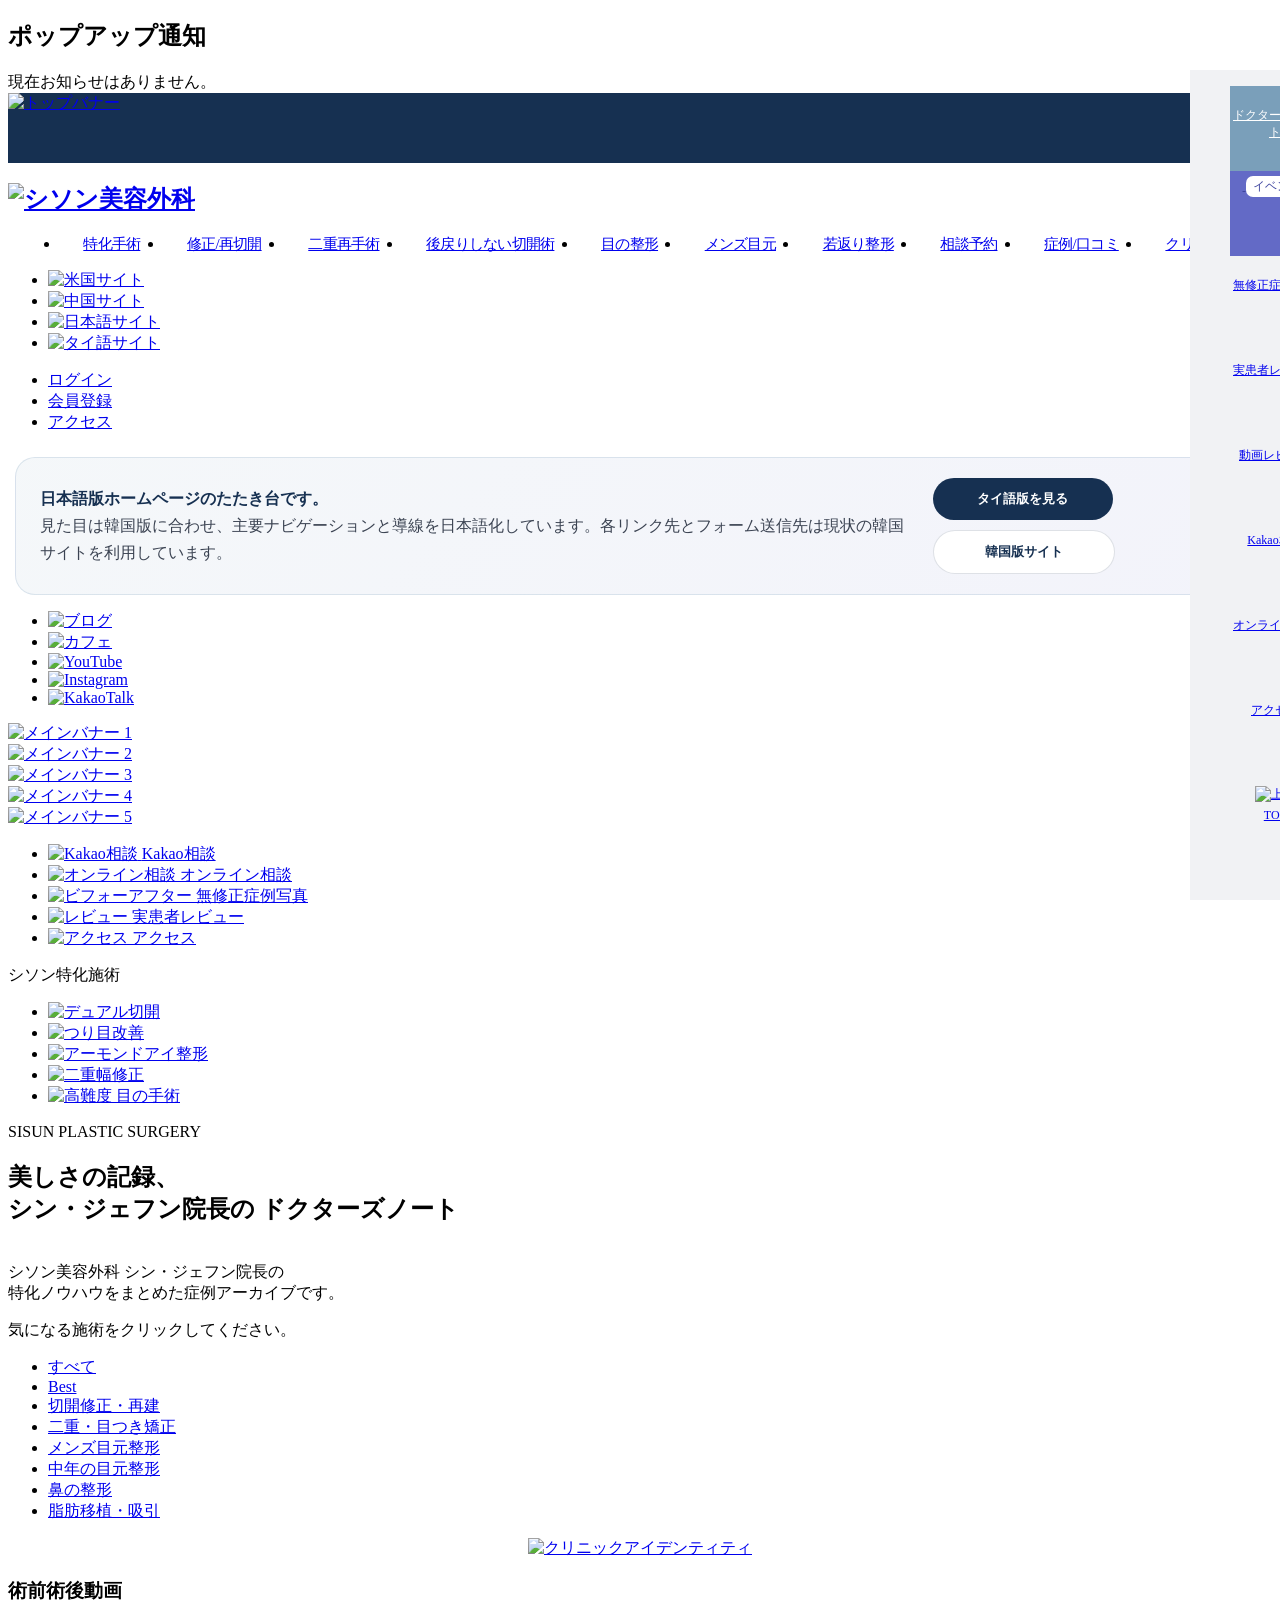
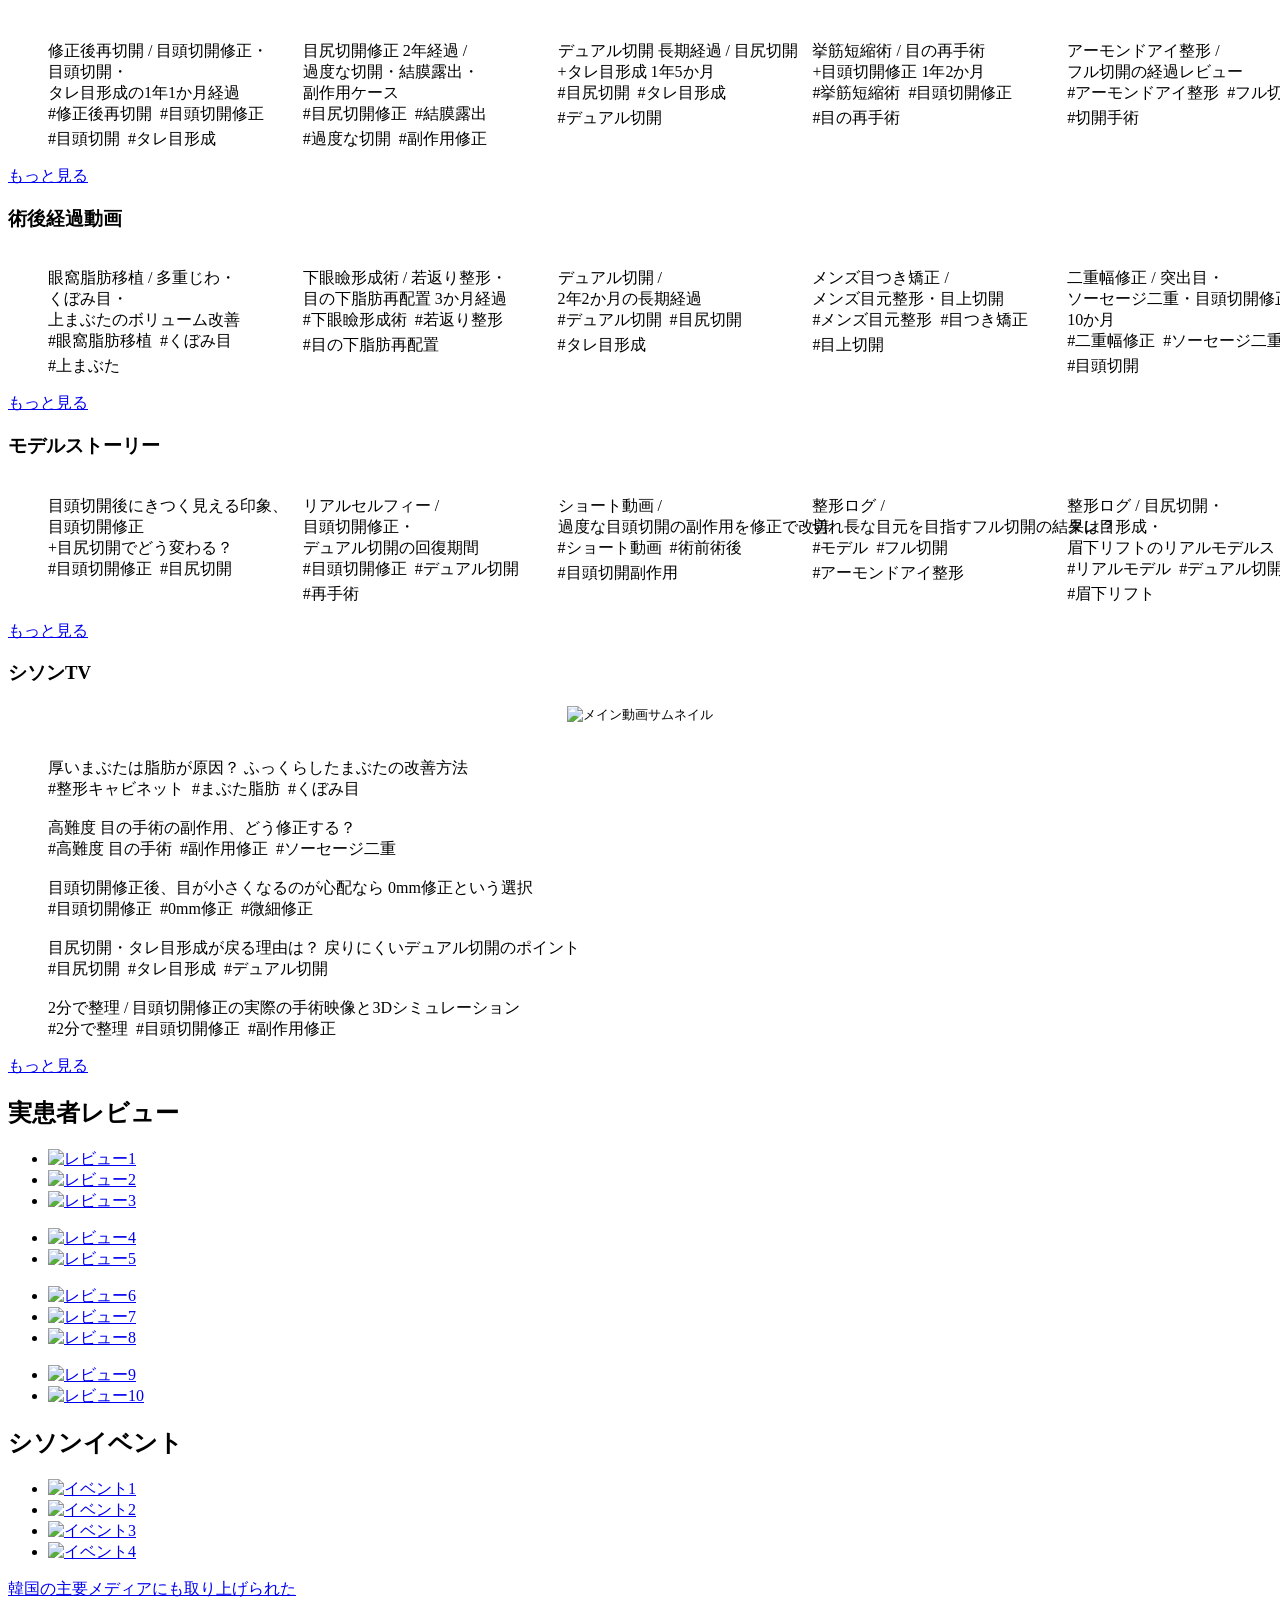
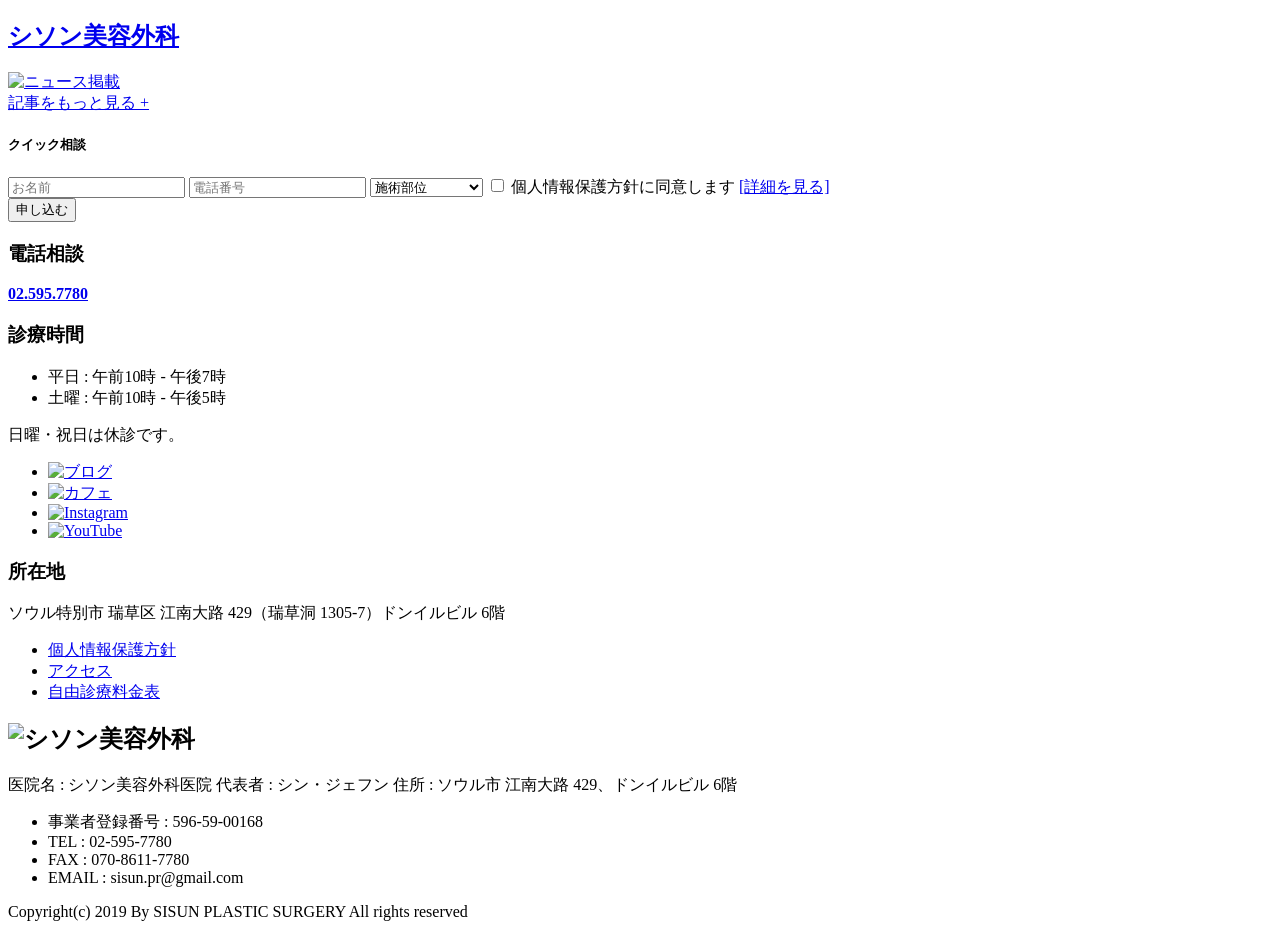
==== commit 988b8019: "fix: 日本語版の機械翻訳を韓国美容外科の公式用語に置換 NANA美容外科、DA美容外科、カンナムオンニ等の日本語サイトで 実際に使用されている用語に基づき修正:  - 眼瞼下垂矯正 → 目つき矯正" ====
--- a/index-ja.html
+++ b/index-ja.html
@@ -4,8 +4,8 @@
   <meta charset="utf-8">
   <meta http-equiv="X-UA-Compatible" content="IE=Edge">
   <meta name="viewport" content="width=device-width, initial-scale=1.0">
-  <title>目の修正手術 シソン美容外科 | 日本語版</title>
-  <meta name="description" content="口コミで選ばれる目元専門クリニック。目頭切開修正、目尻切開修正、長期維持トイム、目の修正手術まで、シン・ジェフン院長の高難度アイサージェリー。">
+  <title>目の再手術 シソン美容外科 | 日本語版</title>
+  <meta name="description" content="口コミで選ばれる目元専門クリニック。目頭切開修正、目尻切開修正、後戻りしない切開術、目の再手術まで、シン・ジェフン院長の高難度目の手術。">
   <link rel="shortcut icon" href="https://sisunps.com/favicon/favicon.ico">
   <link rel="stylesheet" href="https://sisunps.com/theme/sisun_v1/css/reset.css?ver=170901">
   <link rel="stylesheet" href="https://sisunps.com/theme/sisun_v1/css/layout.css?ver=20260402215044">
@@ -60,11 +60,11 @@
               <div class="depth2-wrap">
                 <div class="depth2-container">
                   <ul class="sub-menu">
-                    <li><a href="https://sisunps.com/v1/22/view_02.php">デュアル目尻切開<span>（目尻+下眼瞼）</span></a></li>
-                    <li><a href="https://sisunps.com/v1/22/view_03.php">フックアイ改善<span>（目頭切開修正/再建）</span></a></li>
-                    <li><a href="https://sisunps.com/v1/22/view_04.php">半月アイ形成<span>（フル切開）</span></a></li>
-                    <li><a href="https://sisunps.com/v1/22/view_05.php">ラインダウン<span>（ダブルライン修正）</span></a></li>
-                    <li><a href="https://sisunps.com/v1/15/view_09.php">高難度アイ手術</a></li>
+                    <li><a href="https://sisunps.com/v1/22/view_02.php">デュアル切開<span>（目尻切開+タレ目形成）</span></a></li>
+                    <li><a href="https://sisunps.com/v1/22/view_03.php">つり目改善<span>（目頭切開 修正/再建）</span></a></li>
+                    <li><a href="https://sisunps.com/v1/22/view_04.php">アーモンドアイ整形<span>（フル切開）</span></a></li>
+                    <li><a href="https://sisunps.com/v1/22/view_05.php">二重幅修正<span>（ライン修正）</span></a></li>
+                    <li><a href="https://sisunps.com/v1/15/view_09.php">高難度 目の手術</a></li>
                   </ul>
                   <div class="sub-menu-banner">
                     <a href="https://sisunps.com/bbs/board.php?bo_table=sisuntv">
@@ -96,7 +96,7 @@
               <div class="depth2-wrap">
                 <div class="depth2-container">
                   <ul class="sub-menu">
-                    <li><a href="https://sisunps.com/v1/15/view_02.php">高すぎる二重<span>（ソーセージアイ）</span></a></li>
+                    <li><a href="https://sisunps.com/v1/15/view_02.php">高すぎる二重<span>（ソーセージ二重）</span></a></li>
                     <li><a href="https://sisunps.com/v1/15/view_07.php">重なった二重</a></li>
                     <li><a href="https://sisunps.com/v1/15/view_10.php">突出目/くぼみ目</a></li>
                     <li><a href="https://sisunps.com/v1/15/view_06.php">左右差のある二重<span>（左右非対称）</span></a></li>
@@ -115,14 +115,14 @@
               </div>
             </li>
             <li class="depth1-list">
-              <a href="https://sisunps.com/v1/16/view_01.php">定着トイム</a>
-              <div class="depth2-wrap">
-                <div class="depth2-container">
-                  <ul class="sub-menu">
-                    <li><a href="https://sisunps.com/v1/16/view_02.php">長期維持 目頭切開</a></li>
-                    <li><a href="https://sisunps.com/v1/16/view_03.php">長期維持 上切開</a></li>
-                    <li><a href="https://sisunps.com/v1/16/view_04.php">長期維持 目尻切開</a></li>
-                    <li><a href="https://sisunps.com/v1/16/view_05.php">長期維持 下切開</a></li>
+              <a href="https://sisunps.com/v1/16/view_01.php">後戻りしない切開術</a>
+              <div class="depth2-wrap">
+                <div class="depth2-container">
+                  <ul class="sub-menu">
+                    <li><a href="https://sisunps.com/v1/16/view_02.php">後戻りしない 目頭切開</a></li>
+                    <li><a href="https://sisunps.com/v1/16/view_03.php">後戻りしない 目上切開</a></li>
+                    <li><a href="https://sisunps.com/v1/16/view_04.php">後戻りしない 目尻切開</a></li>
+                    <li><a href="https://sisunps.com/v1/16/view_05.php">後戻りしない タレ目形成</a></li>
                   </ul>
                   <div class="sub-menu-banner">
                     <a href="https://sisunps.com/bbs/board.php?bo_table=sisuntv">
@@ -138,10 +138,10 @@
                 <div class="depth2-container">
                   <ul class="sub-menu">
                     <li><a href="https://sisunps.com/v1/17/view_03.php">切開法二重</a></li>
-                    <li><a href="https://sisunps.com/v1/17/view_05.php">切開 眼瞼下垂矯正</a></li>
+                    <li><a href="https://sisunps.com/v1/17/view_05.php">切開 目つき矯正</a></li>
                     <li><a href="https://sisunps.com/v1/17/view_02.php">自然癒着 埋没法二重</a></li>
-                    <li><a href="https://sisunps.com/v1/17/view_04.php">非切開 眼瞼下垂矯正</a></li>
-                    <li><a href="https://sisunps.com/v1/17/view_06.php">目の下脂肪再配置<span>（クマ改善）</span></a></li>
+                    <li><a href="https://sisunps.com/v1/17/view_04.php">非切開 目つき矯正</a></li>
+                    <li><a href="https://sisunps.com/v1/17/view_06.php">目の下脂肪再配置<span>（クマ取り）</span></a></li>
                   </ul>
                   <div class="sub-menu-banner">
                     <a href="https://sisunps.com/bbs/board.php?bo_table=sisuntv">
@@ -156,8 +156,8 @@
               <div class="depth2-wrap">
                 <div class="depth2-container">
                   <ul class="sub-menu">
-                    <li><a href="https://sisunps.com/v1/18/view_02.php">メンズ二重<span>（眼瞼下垂矯正）</span></a></li>
-                    <li><a href="https://sisunps.com/v1/18/view_04.php">長期維持トイム</a></li>
+                    <li><a href="https://sisunps.com/v1/18/view_02.php">メンズ二重<span>（目つき矯正）</span></a></li>
+                    <li><a href="https://sisunps.com/v1/18/view_04.php">後戻りしない切開術</a></li>
                   </ul>
                   <div class="sub-menu-banner">
                     <a href="https://sisunps.com/bbs/board.php?bo_table=sisuntv">
@@ -174,10 +174,10 @@
                   <ul class="sub-menu">
                     <li><a href="https://sisunps.com/v1/19/view_01.php">額リフト</a></li>
                     <li><a href="https://sisunps.com/v1/17/view_09.php">眉下リフト</a></li>
-                    <li><a href="https://sisunps.com/v1/17/view_07.php">上眼瞼手術</a></li>
-                    <li><a href="https://sisunps.com/v1/17/view_08.php">下眼瞼手術</a></li>
-                    <li><a href="https://sisunps.com/v1/20/view_01.php">顔脂肪移植</a></li>
-                    <li><a href="https://sisunps.com/v1/20/view_03.php">顔脂肪吸引+糸リフト</a></li>
+                    <li><a href="https://sisunps.com/v1/17/view_07.php">上眼瞼形成術</a></li>
+                    <li><a href="https://sisunps.com/v1/17/view_08.php">下眼瞼形成術</a></li>
+                    <li><a href="https://sisunps.com/v1/20/view_01.php">顔の脂肪移植</a></li>
+                    <li><a href="https://sisunps.com/v1/20/view_03.php">顔の脂肪吸引+糸リフト</a></li>
                   </ul>
                   <div class="sub-menu-banner">
                     <a href="https://sisunps.com/bbs/board.php?bo_table=sisuntv">
@@ -335,11 +335,11 @@
                 <div class="title">シソン特化施術</div>
                 <div class="special-contents">
                   <ul class="special-items">
-                    <li class="special-item"><a href="https://sisunps.com/v1/22/view_02.php"><img src="https://sisunps.com/theme/sisun_v1/img/main/main-special-01.jpg" alt="デュアル目尻切開"></a></li>
-                    <li class="special-item"><a href="https://sisunps.com/v1/22/view_03.php"><img src="https://sisunps.com/theme/sisun_v1/img/main/main-special-02.jpg" alt="フックアイ改善"></a></li>
-                    <li class="special-item"><a href="https://sisunps.com/v1/22/view_04.php"><img src="https://sisunps.com/theme/sisun_v1/img/main/main-special-03.jpg" alt="半月アイ形成"></a></li>
-                    <li class="special-item"><a href="https://sisunps.com/v1/22/view_05.php"><img src="https://sisunps.com/theme/sisun_v1/img/main/main-special-04.jpg" alt="ラインダウン"></a></li>
-                    <li class="special-item"><a href="https://sisunps.com/v1/15/view_09.php"><img src="https://sisunps.com/theme/sisun_v1/img/main/main-special-05.jpg" alt="高難度アイ手術"></a></li>
+                    <li class="special-item"><a href="https://sisunps.com/v1/22/view_02.php"><img src="https://sisunps.com/theme/sisun_v1/img/main/main-special-01.jpg" alt="デュアル切開"></a></li>
+                    <li class="special-item"><a href="https://sisunps.com/v1/22/view_03.php"><img src="https://sisunps.com/theme/sisun_v1/img/main/main-special-02.jpg" alt="つり目改善"></a></li>
+                    <li class="special-item"><a href="https://sisunps.com/v1/22/view_04.php"><img src="https://sisunps.com/theme/sisun_v1/img/main/main-special-03.jpg" alt="アーモンドアイ整形"></a></li>
+                    <li class="special-item"><a href="https://sisunps.com/v1/22/view_05.php"><img src="https://sisunps.com/theme/sisun_v1/img/main/main-special-04.jpg" alt="二重幅修正"></a></li>
+                    <li class="special-item"><a href="https://sisunps.com/v1/15/view_09.php"><img src="https://sisunps.com/theme/sisun_v1/img/main/main-special-05.jpg" alt="高難度 目の手術"></a></li>
                   </ul>
                 </div>
               </div>
@@ -364,10 +364,10 @@
                         <li class="surgery-link-item"><a href="https://sisunps.com/bbs/board.php?bo_table=DoctorsNote">すべて</a></li>
                         <li class="surgery-link-item best"><a href="https://sisunps.com/bbs/board.php?bo_table=DoctorsNote&amp;sca=best">Best</a></li>
                         <li class="surgery-link-item"><a href="https://sisunps.com/bbs/board.php?bo_table=DoctorsNote&amp;sca=트임복원%26재건">切開修正・再建</a></li>
-                        <li class="surgery-link-item"><a href="https://sisunps.com/bbs/board.php?bo_table=DoctorsNote&amp;sca=쌍꺼풀%26눈매교정">二重・眼瞼下垂矯正</a></li>
+                        <li class="surgery-link-item"><a href="https://sisunps.com/bbs/board.php?bo_table=DoctorsNote&amp;sca=쌍꺼풀%26눈매교정">二重・目つき矯正</a></li>
                         <li class="surgery-link-item"><a href="https://sisunps.com/bbs/board.php?bo_table=DoctorsNote&amp;sca=남자눈성형">メンズ目元整形</a></li>
-                        <li class="surgery-link-item"><a href="https://sisunps.com/bbs/board.php?bo_table=DoctorsNote&amp;sca=중년눈성형">ミドルエイジ目元整形</a></li>
-                        <li class="surgery-link-item"><a href="https://sisunps.com/bbs/board.php?bo_table=DoctorsNote&amp;sca=코성형">鼻整形</a></li>
+                        <li class="surgery-link-item"><a href="https://sisunps.com/bbs/board.php?bo_table=DoctorsNote&amp;sca=중년눈성형">中年の目元整形</a></li>
+                        <li class="surgery-link-item"><a href="https://sisunps.com/bbs/board.php?bo_table=DoctorsNote&amp;sca=코성형">鼻の整形</a></li>
                         <li class="surgery-link-item"><a href="https://sisunps.com/bbs/board.php?bo_table=DoctorsNote&amp;sca=지방이식%26흡입">脂肪移植・吸引</a></li>
                       </ul>
                     </div>
@@ -387,8 +387,8 @@
                   <ul class="swiper-wrapper">
                     <li class="swiper-slide" data-video-id="SWHucu4y_B8">
                       <div class="thumb"><img src="https://sisunps.com/data/file/media_review/thumb-3731508099_9uQFUHkT_bb5e068163a519e0e1372aab3e76a4043018981f_252x142.jpg" alt=""></div>
-                      <div class="subject">修正後再切開 / 目頭切開修正・目頭切開・下切開の1年1か月経過</div>
-                      <div class="hashtag"><span>#修正後再切開</span><span>#目頭切開修正</span><span>#目頭切開</span><span>#下切開</span></div>
+                      <div class="subject">修正後再切開 / 目頭切開修正・目頭切開・タレ目形成の1年1か月経過</div>
+                      <div class="hashtag"><span>#修正後再切開</span><span>#目頭切開修正</span><span>#目頭切開</span><span>#タレ目形成</span></div>
                     </li>
                     <li class="swiper-slide" data-video-id="G6G_cX5PDQw">
                       <div class="thumb"><img src="https://sisunps.com/data/file/media_review/thumb-3731508099_xRE9krqo_777f507eea85d65797c2ac61a5129900b468dae8_252x142.jpg" alt=""></div>
@@ -397,18 +397,18 @@
                     </li>
                     <li class="swiper-slide" data-video-id="Vu15DACgSSk">
                       <div class="thumb"><img src="https://sisunps.com/data/file/media_review/thumb-3731508099_TnJ2hSHW_8404a7005b7b44654767bde066b0190e04503857_252x142.jpg" alt=""></div>
-                      <div class="subject">デュアル目尻切開 長期経過 / 目尻+下切開 1年5か月</div>
-                      <div class="hashtag"><span>#目尻切開</span><span>#下切開</span><span>#デュアルトイム</span></div>
+                      <div class="subject">デュアル切開 長期経過 / 目尻切開+タレ目形成 1年5か月</div>
+                      <div class="hashtag"><span>#目尻切開</span><span>#タレ目形成</span><span>#デュアル切開</span></div>
                     </li>
                     <li class="swiper-slide" data-video-id="3WzVdOJo9AA">
                       <div class="thumb"><img src="https://sisunps.com/data/file/media_review/thumb-3731508099_q25CXsFp_ef5432c1a7c529e0d9e1df898929e6a94f397c0d_252x142.jpg" alt=""></div>
-                      <div class="subject">筋肉後転術 / 目の修正手術+目頭切開修正 1年2か月</div>
-                      <div class="hashtag"><span>#筋肉後転術</span><span>#目頭切開修正</span><span>#目の修正手術</span></div>
+                      <div class="subject">挙筋短縮術 / 目の再手術+目頭切開修正 1年2か月</div>
+                      <div class="hashtag"><span>#挙筋短縮術</span><span>#目頭切開修正</span><span>#目の再手術</span></div>
                     </li>
                     <li class="swiper-slide" data-video-id="XBgs9YF94Sg">
                       <div class="thumb"><img src="https://sisunps.com/data/file/media_review/thumb-3731508099_Yg5yLQ7K_65d99246f29ec2a31d23a4ee67958be639a30629_252x142.jpg" alt=""></div>
-                      <div class="subject">半月アイ形成 / フル切開の経過レビュー</div>
-                      <div class="hashtag"><span>#半月アイ形成</span><span>#フル切開</span><span>#トイム手術</span></div>
+                      <div class="subject">アーモンドアイ整形 / フル切開の経過レビュー</div>
+                      <div class="hashtag"><span>#アーモンドアイ整形</span><span>#フル切開</span><span>#切開手術</span></div>
                     </li>
                   </ul>
                 </div>
@@ -432,23 +432,23 @@
                     </li>
                     <li class="swiper-slide" data-video-id="n3z7JcooZEg">
                       <div class="thumb" data-open-login="true"><img src="https://sisunps.com/data/file/media_review/thumb-3731508099_0hS9PwJe_8085d8161ccff42a45ccbc15e907e214d07dbfb3_252x142.jpg" alt=""></div>
-                      <div class="subject">下眼瞼手術 / 中年整形・目の下脂肪再配置 3か月経過</div>
-                      <div class="hashtag"><span>#下眼瞼手術</span><span>#若返り整形</span><span>#目の下脂肪再配置</span></div>
+                      <div class="subject">下眼瞼形成術 / 若返り整形・目の下脂肪再配置 3か月経過</div>
+                      <div class="hashtag"><span>#下眼瞼形成術</span><span>#若返り整形</span><span>#目の下脂肪再配置</span></div>
                     </li>
                     <li class="swiper-slide" data-video-id="cu0g8mwx9vg">
                       <div class="thumb" data-open-login="true"><img src="https://sisunps.com/data/file/media_review/thumb-3731508099_nLCoie8c_7cdcdd34aaaf5193aed206b5e2b6ef8db92e6d75_252x142.jpg" alt=""></div>
-                      <div class="subject">デュアル目尻切開 / 2年2か月の長期経過</div>
-                      <div class="hashtag"><span>#デュアルトイム</span><span>#目尻切開</span><span>#下切開</span></div>
+                      <div class="subject">デュアル切開 / 2年2か月の長期経過</div>
+                      <div class="hashtag"><span>#デュアル切開</span><span>#目尻切開</span><span>#タレ目形成</span></div>
                     </li>
                     <li class="swiper-slide" data-video-id="BUKpxy2Vm_c">
                       <div class="thumb" data-open-login="true"><img src="https://sisunps.com/data/file/media_review/thumb-3731508099_liESHjrU_a60b602fbdef408b5871e4853572aa8e142b4093_252x142.jpg" alt=""></div>
-                      <div class="subject">メンズ眼瞼下垂矯正 / メンズ目元整形・上切開</div>
-                      <div class="hashtag"><span>#メンズ目元整形</span><span>#眼瞼下垂矯正</span><span>#上切開</span></div>
+                      <div class="subject">メンズ目つき矯正 / メンズ目元整形・目上切開</div>
+                      <div class="hashtag"><span>#メンズ目元整形</span><span>#目つき矯正</span><span>#目上切開</span></div>
                     </li>
                     <li class="swiper-slide" data-video-id="EgLioKjri0o">
                       <div class="thumb" data-open-login="true"><img src="https://sisunps.com/data/file/media_review/thumb-3731508099_karZM8B7_e88742c2a774a8ad2072e852d57e96c10cd2c1e6_252x142.jpg" alt=""></div>
-                      <div class="subject">ラインダウン / 突出目・ソーセージ二重・目頭切開修正 10か月</div>
-                      <div class="hashtag"><span>#ラインダウン</span><span>#ソーセージ二重</span><span>#目頭切開</span></div>
+                      <div class="subject">二重幅修正 / 突出目・ソーセージ二重・目頭切開修正 10か月</div>
+                      <div class="hashtag"><span>#二重幅修正</span><span>#ソーセージ二重</span><span>#目頭切開</span></div>
                     </li>
                   </ul>
                 </div>
@@ -472,8 +472,8 @@
                     </li>
                     <li class="swiper-slide">
                       <div class="thumb" data-open-login="true"><img src="https://sisunps.com/data/file/media_review/thumb-3731508099_QHJb4YWm_936c5c95403631dcbabd297ff895716123da6373_252x142.jpg" alt=""></div>
-                      <div class="subject">リアルセルフィー / 目頭切開修正・デュアルトイムの回復期間</div>
-                      <div class="hashtag"><span>#目頭切開修正</span><span>#デュアルトイム</span><span>#再手術</span></div>
+                      <div class="subject">リアルセルフィー / 目頭切開修正・デュアル切開の回復期間</div>
+                      <div class="hashtag"><span>#目頭切開修正</span><span>#デュアル切開</span><span>#再手術</span></div>
                     </li>
                     <li class="swiper-slide">
                       <div class="thumb" data-open-login="true"><img src="https://sisunps.com/data/file/media_review/thumb-3731508099_iO38GjNp_f2e4afdb8de25cbced6a32759a2f0a947200d2ae_252x142.jpg" alt=""></div>
@@ -483,12 +483,12 @@
                     <li class="swiper-slide">
                       <div class="thumb" data-open-login="true"><img src="https://sisunps.com/data/file/media_review/thumb-3731508099_M36J2voh_eb56cf1592fd9fa39096c7c6f2fde792cdc90aab_252x142.jpg" alt=""></div>
                       <div class="subject">整形ログ / 切れ長な目元を目指すフル切開の結果は？</div>
-                      <div class="hashtag"><span>#モデル</span><span>#フル切開</span><span>#半月アイ形成</span></div>
+                      <div class="hashtag"><span>#モデル</span><span>#フル切開</span><span>#アーモンドアイ整形</span></div>
                     </li>
                     <li class="swiper-slide">
                       <div class="thumb" data-open-login="true"><img src="https://sisunps.com/data/file/media_review/thumb-3731508099_z0Eei7D6_1d332d8d474b9dc1f8b3867c4a944cf704b64252_252x142.jpg" alt=""></div>
-                      <div class="subject">整形ログ / 目尻切開・下切開・眉リフトのリアルモデルストーリー</div>
-                      <div class="hashtag"><span>#リアルモデル</span><span>#デュアルトイム</span><span>#眉リフト</span></div>
+                      <div class="subject">整形ログ / 目尻切開・タレ目形成・眉下リフトのリアルモデルストーリー</div>
+                      <div class="hashtag"><span>#リアルモデル</span><span>#デュアル切開</span><span>#眉下リフト</span></div>
                     </li>
                   </ul>
                 </div>
@@ -521,8 +521,8 @@
                       <li class="swiper-slide" data-video-id="5qE_L8bApYE">
                         <div class="thumb"><img src="https://sisunps.com/data/file/sisuntv/thumb-3731508099_GgS01tNz_bda15adbe74d057ca43236d07e47dda30848944d_144x81.jpg" alt=""></div>
                         <div class="extra">
-                          <div class="subject">高難度アイ手術の副作用、どう修正する？</div>
-                          <div class="hashtag"><span>#高難度アイ手術</span><span>#副作用修正</span><span>#ソーセージ二重</span></div>
+                          <div class="subject">高難度 目の手術の副作用、どう修正する？</div>
+                          <div class="hashtag"><span>#高難度 目の手術</span><span>#副作用修正</span><span>#ソーセージ二重</span></div>
                         </div>
                       </li>
                       <li class="swiper-slide" data-video-id="johYLHJf3dE">
@@ -535,8 +535,8 @@
                       <li class="swiper-slide" data-video-id="CWs9Ks7p1VU">
                         <div class="thumb"><img src="https://sisunps.com/data/file/sisuntv/thumb-3731508099_KrbMvEm6_ca26f4143cb470b62c4453830bf27ed4dbbbadb6_144x81.jpg" alt=""></div>
                         <div class="extra">
-                          <div class="subject">目尻切開・下切開が戻る理由は？ 戻りにくいデュアルトイムのポイント</div>
-                          <div class="hashtag"><span>#目尻切開</span><span>#下切開</span><span>#デュアルトイム</span></div>
+                          <div class="subject">目尻切開・タレ目形成が戻る理由は？ 戻りにくいデュアル切開のポイント</div>
+                          <div class="hashtag"><span>#目尻切開</span><span>#タレ目形成</span><span>#デュアル切開</span></div>
                         </div>
                       </li>
                       <li class="swiper-slide" data-video-id="JPyVc8NxhaU">
@@ -686,10 +686,10 @@
           <select name="ca_name" required>
             <option value="">施術部位</option>
             <option value="쌍꺼풀">二重</option>
-            <option value="눈매교정">眼瞼下垂矯正</option>
-            <option value="트임성형">目元切開</option>
+            <option value="눈매교정">目つき矯正</option>
+            <option value="트임성형">目元の切開手術</option>
             <option value="트임복원&amp;재건">切開修正・再建</option>
-            <option value="눈재수술">目の修正手術</option>
+            <option value="눈재수술">目の再手術</option>
             <option value="이마거상">額リフト</option>
             <option value="콧볼축소">小鼻縮小</option>
             <option value="기타성형">その他</option>
@@ -750,7 +750,7 @@
         <ul>
           <li><a href="https://sisunps.com/bbs/content.php?co_id=privacy">個人情報保護方針</a></li>
           <li><a href="https://sisunps.com/sisun_information.php">アクセス</a></li>
-          <li><a href="https://sisunps.com/bbs/board.php?bo_table=notice&amp;wr_id=31">自由診療価格表</a></li>
+          <li><a href="https://sisunps.com/bbs/board.php?bo_table=notice&amp;wr_id=31">自由診療料金表</a></li>
         </ul>
         <h2><img src="https://sisunps.com/theme/sisun_v1/css/img/logo_foot.png" alt="シソン美容外科"></h2>
       </div>
